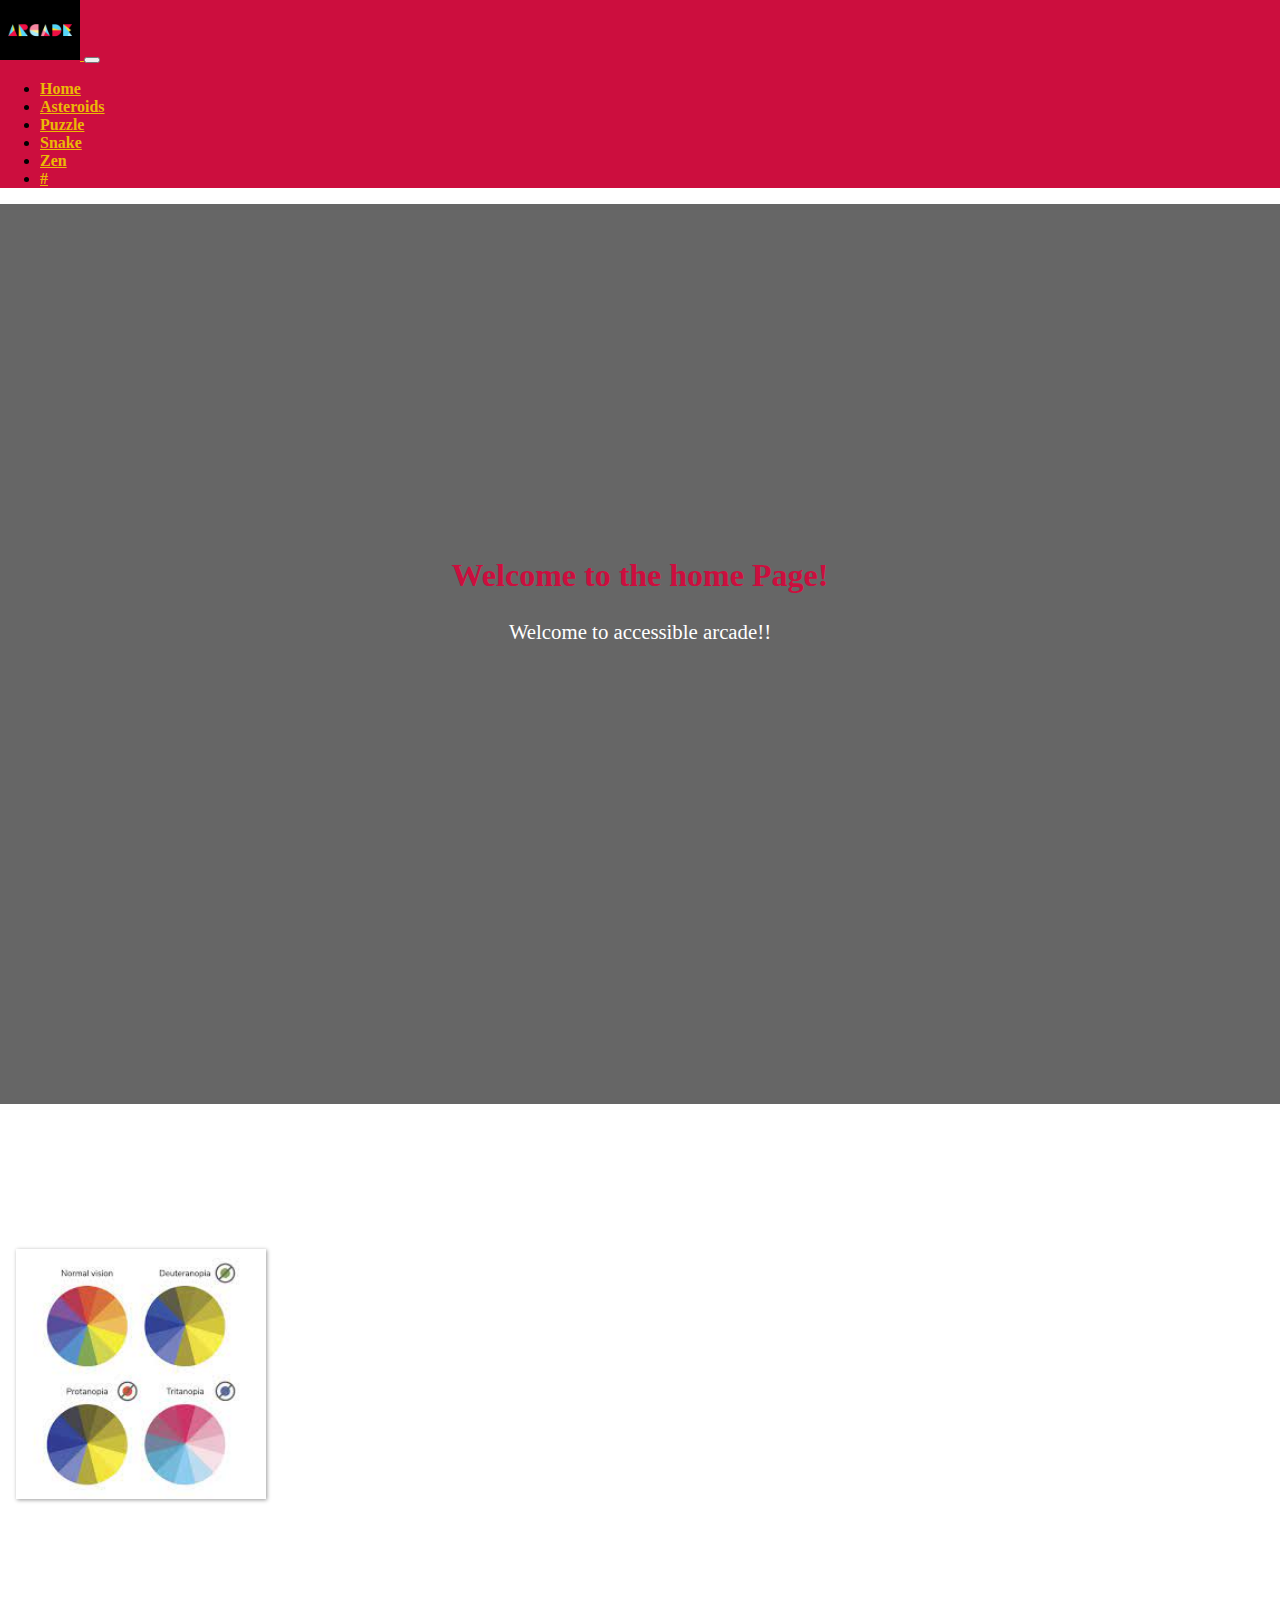
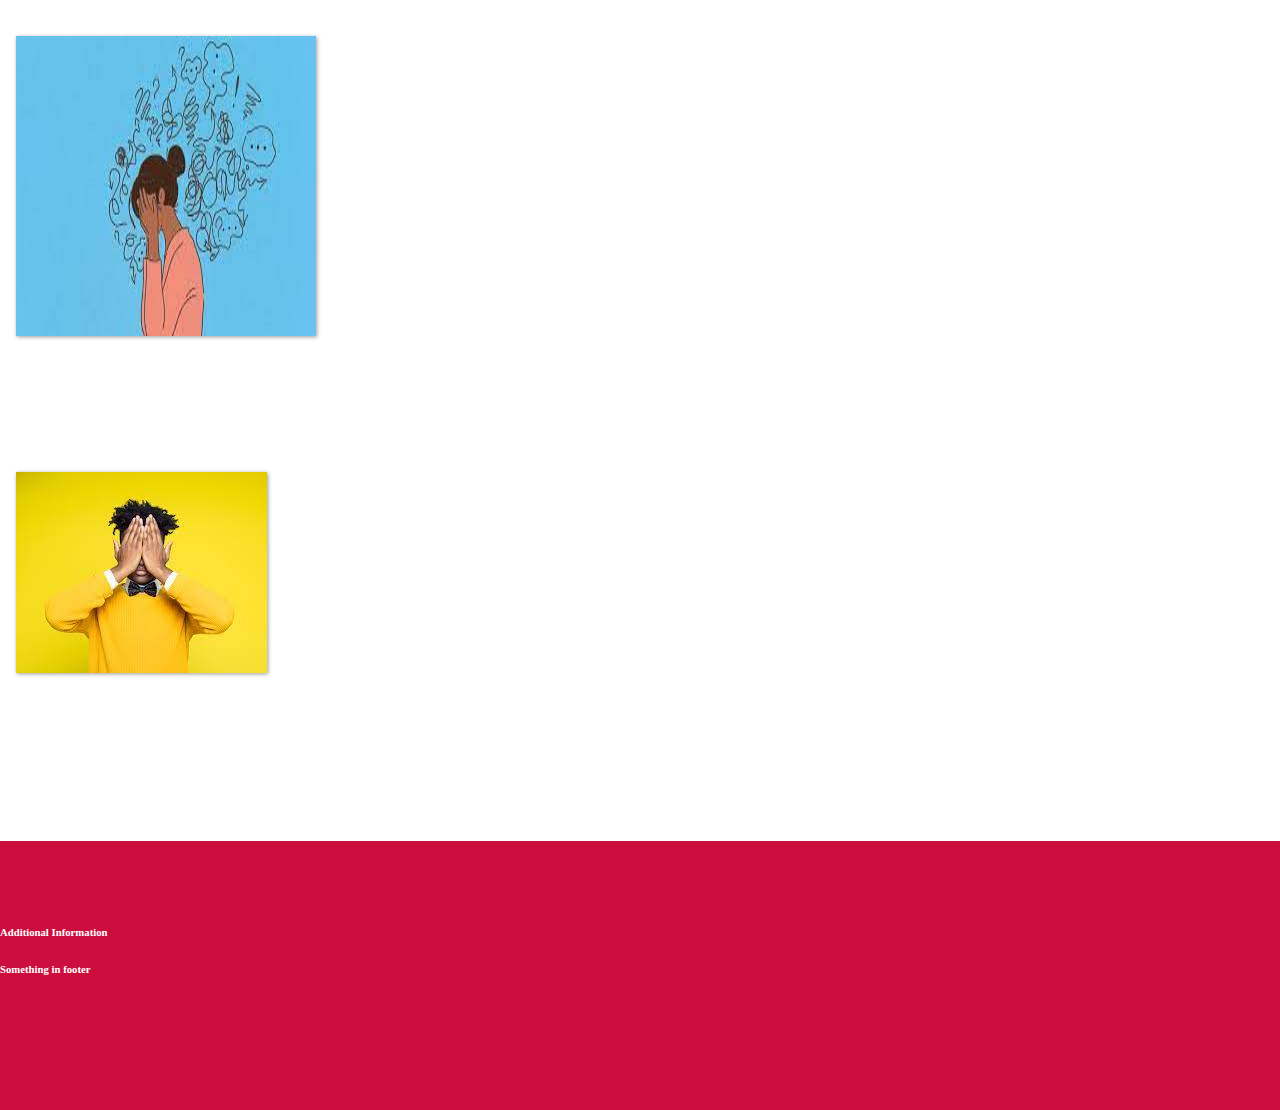
==== index.html @ 4bc2dbc2 "added a ton of docs" ====
<!DOCTYPE html>
<html lang="en">



<head>
	<!-- connecting to the css and js documents -->
	<title>Accessible Arcade</title>
	<meta charset="utf-8">
	<meta name="viewport" content="width=device-width, initial-scale=1">
	<link rel="stylesheet" href="https://cdn.jsdelivr.net/npm/bootstrap@4.5.3/dist/css/bootstrap.min.css" integrity="sha384-TX8t27EcRE3e/ihU7zmQxVncDAy5uIKz4rEkgIXeMed4M0jlfIDPvg6uqKI2xXr2"
	 crossorigin="anonymous">
	<link rel="stylesheet" type="text/css" href="main.css">
</head>

<body>
	<!-- navigation bar, needs to be the same for every page -->
	<nav class="navbar navbar-expand-md">
		<a class="navbar-brand" href="#">
			<img width="80px" height="60px" src="arcade.gif">

    </a>
    <button class="navbar-toggler navbar-dark" type="button" data-toggle="collapse" data-target="#main-navigation">
        <span class="navbar-toggler-icon"></span>
    </button>
    <div class="collapse navbar-collapse" id="main-navigation">
        <ul class="navbar-nav">
            <li class="nav-item">
                <a class="nav-link" href="index.html">Home</a>
            </li>
            <li class="nav-item">
                <a class="nav-link" href="asteroids.html">Asteroids</a>
            </li>
            <li class="nav-item">
                <a class="nav-link" href="puzzle.html">Puzzle</a>
            </li>
            <li class="nav-item">
                <a class="nav-link" href="snake.html">Snake</a>
            </li>
            <li class="nav-item">
                <a class="nav-link" href="zen.html">Zen</a>
            </li>
            <li class="nav-item">
                <a class="nav-link" href="#">#</a>
            </li>
        </ul>
    </div>
</nav>

<!-- header, welcome -->
<header class="page-header header container-fluid">
    <div class="overlay"></div>
    <div class="description">
        <h1>Welcome to the home Page!</h1>
        <p>Welcome to accessible arcade!!</p>
     <!--   <button class="btn btn-outline-secondary btn-lg">Tell Me More!</button>-->

    </div>
</header>

<!-- connecting to js and css-->
<script src="https://code.jquery.com/jquery-3.5.1.min.js"
        integrity="sha256-9/aliU8dGd2tb6OSsuzixeV4y/faTqgFtohetphbbj0=" crossorigin="anonymous"></script>
<script src="https://cdn.jsdelivr.net/npm/bootstrap@4.5.3/dist/js/bootstrap.min.js"
        integrity="sha384-w1Q4orYjBQndcko6MimVbzY0tgp4pWB4lZ7lr30WKz0vr/aWKhXdBNmNb5D92v7s"
        crossorigin="anonymous"></script>
<script src="main.js"></script>

<!-- one row/section of stuff -->
<div class="container features">
    <div class="row">
  <!--      style="background:transparent url('https://i.pinimg.com/originals/d2/b8/7e/d2b87e657436577a186a8e1806ab6764.jpg') no-repeat center center /cover">-->
        <div class="col-lg-4 col-md-4 col-sm-12">
            <h3 class="feature-title">Colorblindness</h3>
            <img src="[data-uri]" width = "250" height = "250"
                 class="img-fluid">
            <p>A reduced ability to distinguish between certain colors.There are a few different types of color deficiency that can be separated into three different categories: red-green color blindness, blue-yellow color blindness, and the much more rare complete color blindness.</p>
        </div>

        <div class="col-lg-4 col-md-4 col-sm-12">
            <h3 class="feature-title">Anxiety</h3>
            <img src="[data-uri]" width = "300" height = "300"
                 class="img-fluid">
            <p>Anxiety can be normal in stressful situations such as public speaking or taking a test. Anxiety is only an indicator of underlying disease when feelings become excessive, all-consuming, and interfere with daily living.</p>
        </div>

        <div class="col-lg-4 col-md-4 col-sm-12">
            <h3 class="feature-title">Loss of vision</h3>
            <img src="[data-uri]"
                 class="img-fluid">
            <p>Visual impairment is a term experts use to describe any kind of vision loss, whether it's someone who cannot see at all or someone who has partial vision loss. Some people are completely blind, but many others have what's called legal blindness.</p>
        </div>

        <!-- a get in touch thing --><!--
        <div class="col-lg-4 col-md-4 col-sm-12">
            <h3 class="feature-title">Get in Touch!</h3>
            <div class="form-group">
                <input type="text" class="form-control" placeholder="Name" name="">
            </div>
            <div class="form-group">
                <input type="email" class="form-control" placeholder="Email Address" name="email">
            </div>
            <div class="form-group">
                <textarea class="form-control" rows="4"></textarea>
            </div>
            <input type="submit" class="btn btn-secondary btn-block" value="Send" name="">
        </div>-->
    </div>
</div>

<!-- another row/section of stuff, dont think we need this--><!--
<div class="background">
    <div class="container team">
        <div class="row">
            <div class="card col-lg-3 col-md-3 col-sm-4 text-center">
                <img class="card-img-top rounded-circle"
                     src="https://s3-us-west-2.amazonaws.com/s.cdpn.io/29841/dog.jpg" alt="Card image">
                <div class="card-body">
                    <h4 class="card-title">Jane Doe</h4>
                    <p class="card-text">Job Description</p>
                </div>
            </div>
            <div class="card col-lg-3 col-md-3 col-sm-4 text-center">
                <img class="card-img-top rounded-circle"
                     src="https://s3-us-west-2.amazonaws.com/s.cdpn.io/29841/dog.jpg" alt="Card image">
                <div class="card-body">
                    <h4 class="card-title">Jane Doe</h4>
                    <p class="card-text">Job Description</p>
                </div>
            </div>
            <div class="card col-lg-3 col-md-3 col-sm-4 text-center">
                <img class="card-img-top rounded-circle"
                     src="https://s3-us-west-2.amazonaws.com/s.cdpn.io/29841/dog.jpg" alt="Card image">
                <div class="card-body">
                    <h4 class="card-title">Jane Doe</h4>
                    <p class="card-text">Job Description</p>
                </div>
            </div>
            <div class="card col-lg-3 col-md-3 col-sm-4 text-center">
                <img class="card-img-top rounded-circle"
                     src="https://s3-us-west-2.amazonaws.com/s.cdpn.io/29841/dog.jpg" alt="Card image">
                <div class="card-body">
                    <h4 class="card-title">Jane Doe</h4>
                    <p class="card-text">Job Description</p>
                </div>
            </div>
            <div class="card col-lg-3 col-md-3 col-sm-4 text-center">
                <img class="card-img-top rounded-circle"
                     src="https://s3-us-west-2.amazonaws.com/s.cdpn.io/29841/dog.jpg" alt="Card image">
                <div class="card-body">
                    <h4 class="card-title">Jane Doe</h4>
                    <p class="card-text">Job Description</p>
                </div>
            </div>
            <div class="card col-lg-3 col-md-3 col-sm-4 text-center">
                <img class="card-img-top rounded-circle"
                     src="https://s3-us-west-2.amazonaws.com/s.cdpn.io/29841/dog.jpg" alt="Card image">
                <div class="card-body">
                    <h4 class="card-title">Jane Doe</h4>
                    <p class="card-text">Job Description</p>
                </div>
            </div>
            <div class="card col-lg-3 col-md-3 col-sm-4 text-center">
                <img class="card-img-top rounded-circle"
                     src="https://s3-us-west-2.amazonaws.com/s.cdpn.io/29841/dog.jpg" alt="Card image">
                <div class="card-body">
                    <h4 class="card-title">Jane Doe</h4>
                    <p class="card-text">Job Description</p>
                </div>
            </div>
            <div class="card col-lg-3 col-md-3 col-sm-4 text-center">
                <img class="card-img-top rounded-circle"
                     src="https://s3-us-west-2.amazonaws.com/s.cdpn.io/29841/dog.jpg" alt="Card image">
                <div class="card-body">
                    <h4 class="card-title">Jane Doe</h4>
                    <p class="card-text">Job Description</p>
                </div>
            </div>
        </div>
    </div>
</div> -->

<!--  a youtube video player if we want it
<div>
    <iframe width="560" height="315" src="https://www.youtube.com/embed/moC24dDam4g"
            title="YouTube video player" frameborder="0"
            allow="accelerometer; autoplay; clipboard-write; encrypted-media; gyroscope; picture-in-picture"
            allowfullscreen></iframe>
</div>
-->

<!-- footer, with all of our information -->
<footer class="page-footer">
    <div class="container">
        <div class="row">
            <div class="col-lg-8 col-md-8 col-sm-12">
                <h6 class="text-uppercase font-weight-bold">Additional Information</h6>
                
            </div>
            <div class="col-lg-4 col-md-4 col-sm-12">
                <h6 class="text-uppercase font-weight-bold">Something in footer</h6>
                
            </div>
            <div>
                <div class="footer-copyright text-center"></div>

</footer>

<!-- modal, or pop-up --> <!--
<div id="demo-modal" class="modal fade">
    <div class="modal-dialog modal-lg modal-dialog-centered">
        <div class="modal-content">
            <div class="modal-header">
                <div class="modal-body text-center">
                    <h4>Subscribe to our newsletter</h4>
                    <p>Lorem ipsum dolor sit amet, consectetur adipiscing elit. Quisque interdum quam odio, quis
                        placerat ante luctus eu.</p>
                    <div class="input-group">
                        <input type="email" class="form-control" placeholder="Enter your email address" name="email">
                        <div class="input-group-append">
                            <input type="submit" class="btn" value="Subscribe">
                        </div>
                    </div>
                </div>
                <!--<img class="rounded-circle mx-auto" src="https://s3-us-west-2.amazonaws.com/s.cdpn.io/29841/dog.jpg"
                     alt="modal image">
                <button type="button" class="close" data-dismiss="modal" aria-label="close">
                    <span>x</span>
                </button>
            </div>
        </div>
    </div>
</div>
-->

</body>

</html>
---- main.css ----
body {
    padding: 0;
    margin: 0;
    background-image: url(https://i.pinimg.com/originals/d2/b8/7e/d2b87e657436577a186a8e1806ab6764.jpg);
}

.navbar {
    background: #cc0e3e;
}

.nav-link,
.navbar-brand {
    color: #ebb905;
    cursor: pointer;
    font-weight: bold;
}

.nav-link {
    margin-right: 1em !important;
}

.nav-link:hover {
    color: #000;
}

.navbar-collapse {
    justify-content: flex-end;
}

.header {
    background-image: url('https://pm1.narvii.com/6893/dd26118ec5c010f874fd57f5325fb2a19cc44f1fr1-2048-1381v2_hq.jpg');
    background-size: cover;
    background-position: center;
    position: relative;
}

.div{
background-image: url(https://i.pinimg.com/originals/d2/b8/7e/d2b87e657436577a186a8e1806ab6764.jpg);
}

.overlay {
    position: absolute;
    min-height: 100%;
    min-width: 100%;
    left: 0;
    top: 0;
    background: rgba(0, 0, 0, 0.6);
}


.description {
    left: 50%;
    position: absolute;
    top: 45%;
    transform: translate(-50%, -55%);
    text-align: center;
}

.description h1 {
    color: #cc0e3e;
}

.description p {
    color: #fff;
    font-size: 1.3rem;
    line-height: 1.5;
}

.description button {
    border:1px solid #cc0e3e;
    background:#cc0e3e;
    border-radius: 0;
    color:#fff;
}

.description button:hover {
    border:1px solid #fff;
    background:#fff;
    color:#000;
}

.features {
    margin: 4em auto;
    padding: 1em;
    position: relative;
    color: #fff
}

.feature-title {
    color: #fff;
    font-size: 1.3rem;
    font-weight: 700;
    margin-bottom: 20px;
    text-transform: uppercase;
}

.features img {
    -webkit-box-shadow: 1px 1px 4px rgba(0, 0, 0, 0.4);
    -moz-box-shadow: 1px 1px 4px rgba(0, 0, 0, 0.4);
    box-shadow: 1px 1px 4px rgba(0, 0, 0, 0.4);
    margin-bottom: 16px;
}

.features .form-control,
.features input {
    border-radius: 0;
}

.features .btn {
    background-color: #589b37;
    border: 1px solid #589b37;
    color: #fff;
    margin-top: 20px;
}

.features .btn:hover {
    background-color: #333;
    border: 1px solid #333;
}

.background {
    background: #dedec8;
    padding: 4em 0;
}

.team {
    color: #fff;
    padding: 0 180px;
}

.team .card-columns {
    -webkit-column-count: 4;
    -moz-column-count: 4;
    column-count: 4;
}

.team .card {
    background:none;
    border: none;
}

.team .card-title {
    font-size: 1.3rem;
    margin-bottom: 0;
    text-transform: uppercase;
}

.page-footer {
/**/
    background-color: #cc0e3e;
    color: #fff;
    padding: 60px 0 30px;
}

.footer-copyright {
    color: #666;
    padding: 40px 0;
}

@media (max-width: 575.98px) {

    .description {
        left: 0;
        padding: 0 15px;
        position: absolute;
        top: 10%;
        transform: none;
        text-align: center;
    }

    .description h1 {
        font-size: 2em;
    }

    .description p {
        font-size: 1.2rem;
    }

    .features {
        margin: 0;
    }

}

#demo-modal .modal-content {
    border-radius: 0;
    padding: 2rem;
}

#demo-modal .modal-header {
    border-bottom: none;
}

#demo-modal h4 {
    color: #000;
    font-size: 30px;
    margin: 0 0 25px;
    font-weight: bold;
    text-transform: capitalize;
}

#demo-modal .close {
    background: #c0c3c8;
    border-radius: 50%;
    color: #fff;
    font-size: 19px;
    font-weight: normal;
    height: 30px;
    opacity: 0.5;
    padding: 0;
    position: absolute;
    right: 26px;
    text-align: center;
    top: 26px;
    width: 30px;
}

#demo-modal .close span {
    position: relative;
    top: -3px;
}

#demo-modal .modal-body p {
    color: #fff;
}

#demo-modal .form-control,
#demo-modal .btn {
    min-height: 46px;
}
#demo-modal .btn {
    background-color: #1da098;
    border: none;
    color: #fff;
    min-width: 150px;
    transition: all 0.4s;
}

#demo-modal .btn:hover,
#demo-modal .btn:focus {
    background-color: #12968d;
}

.iframe-container{
position: relative;
width: 100%;
padding-bottom: 56.25%;
height:0;
}

.iframe-container iframe{
position:absolute;
top:0;
left:0;
width:100%;
height:100%;
}
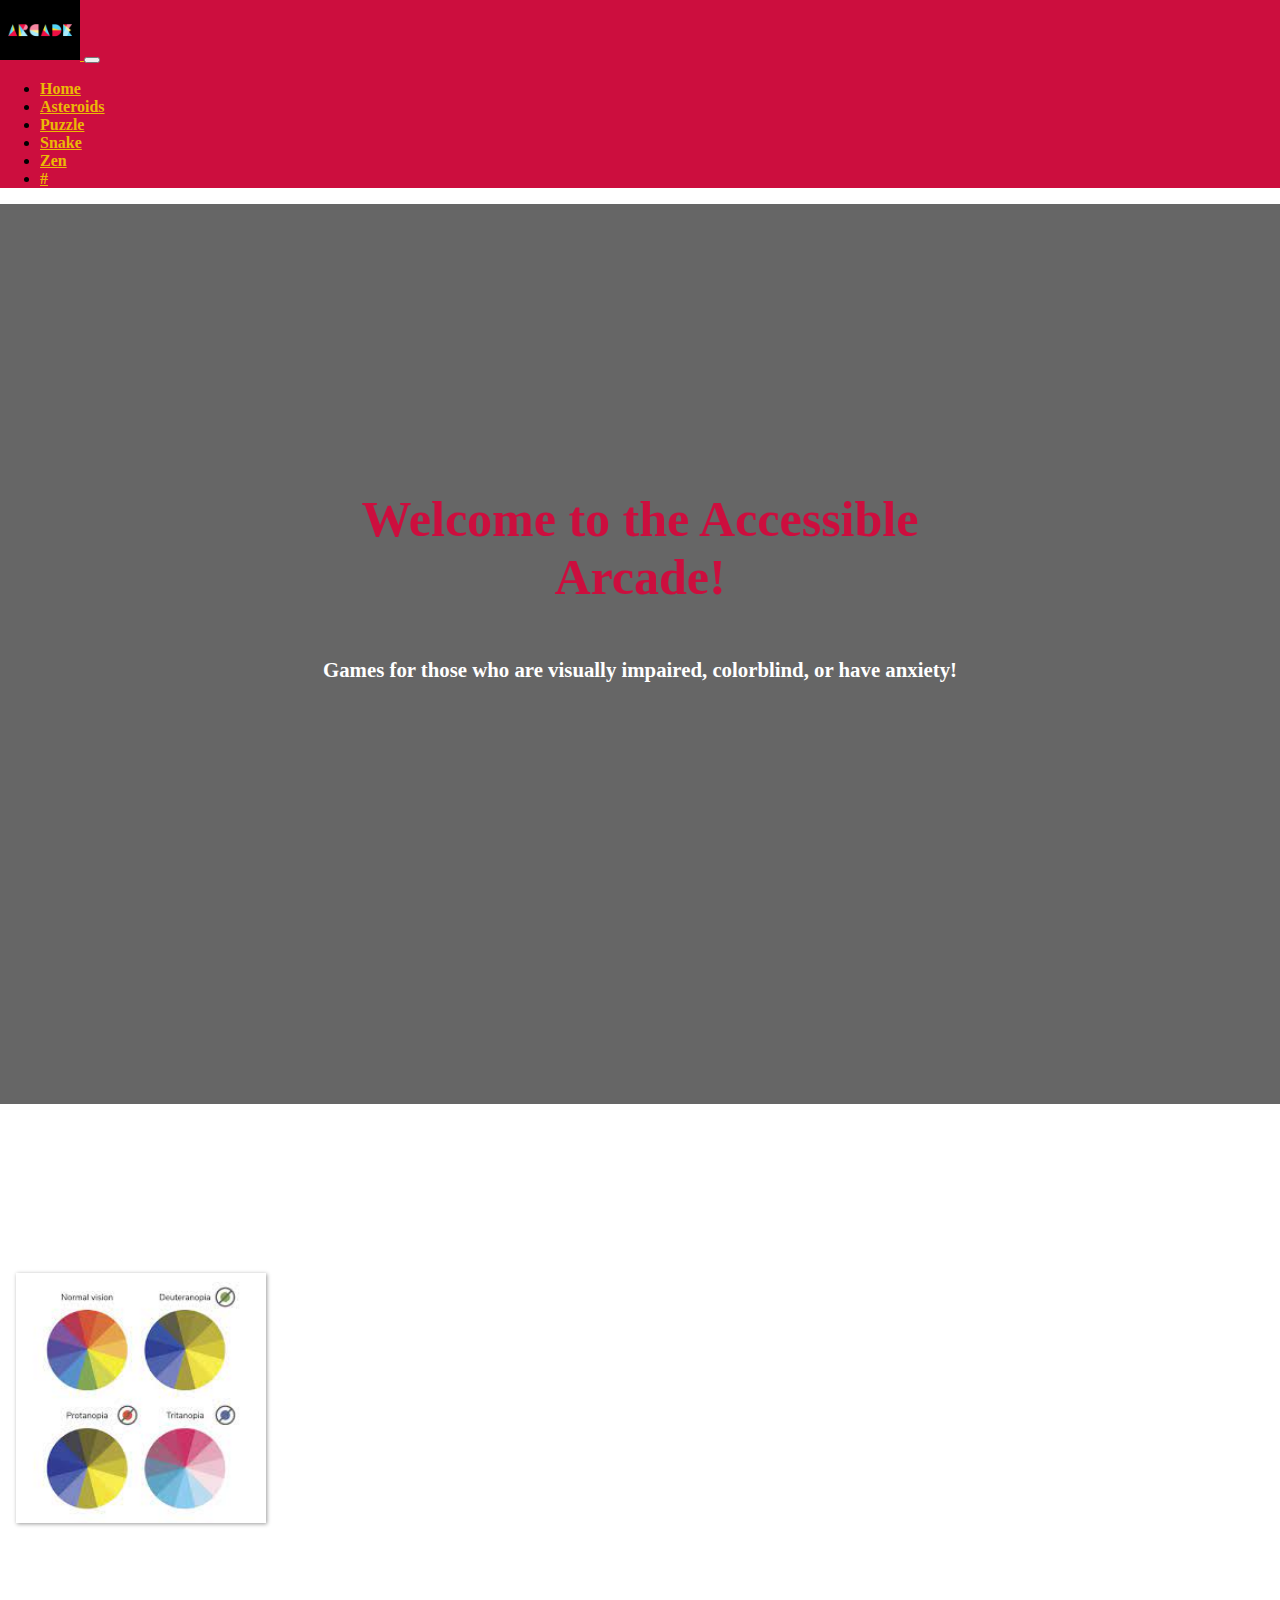
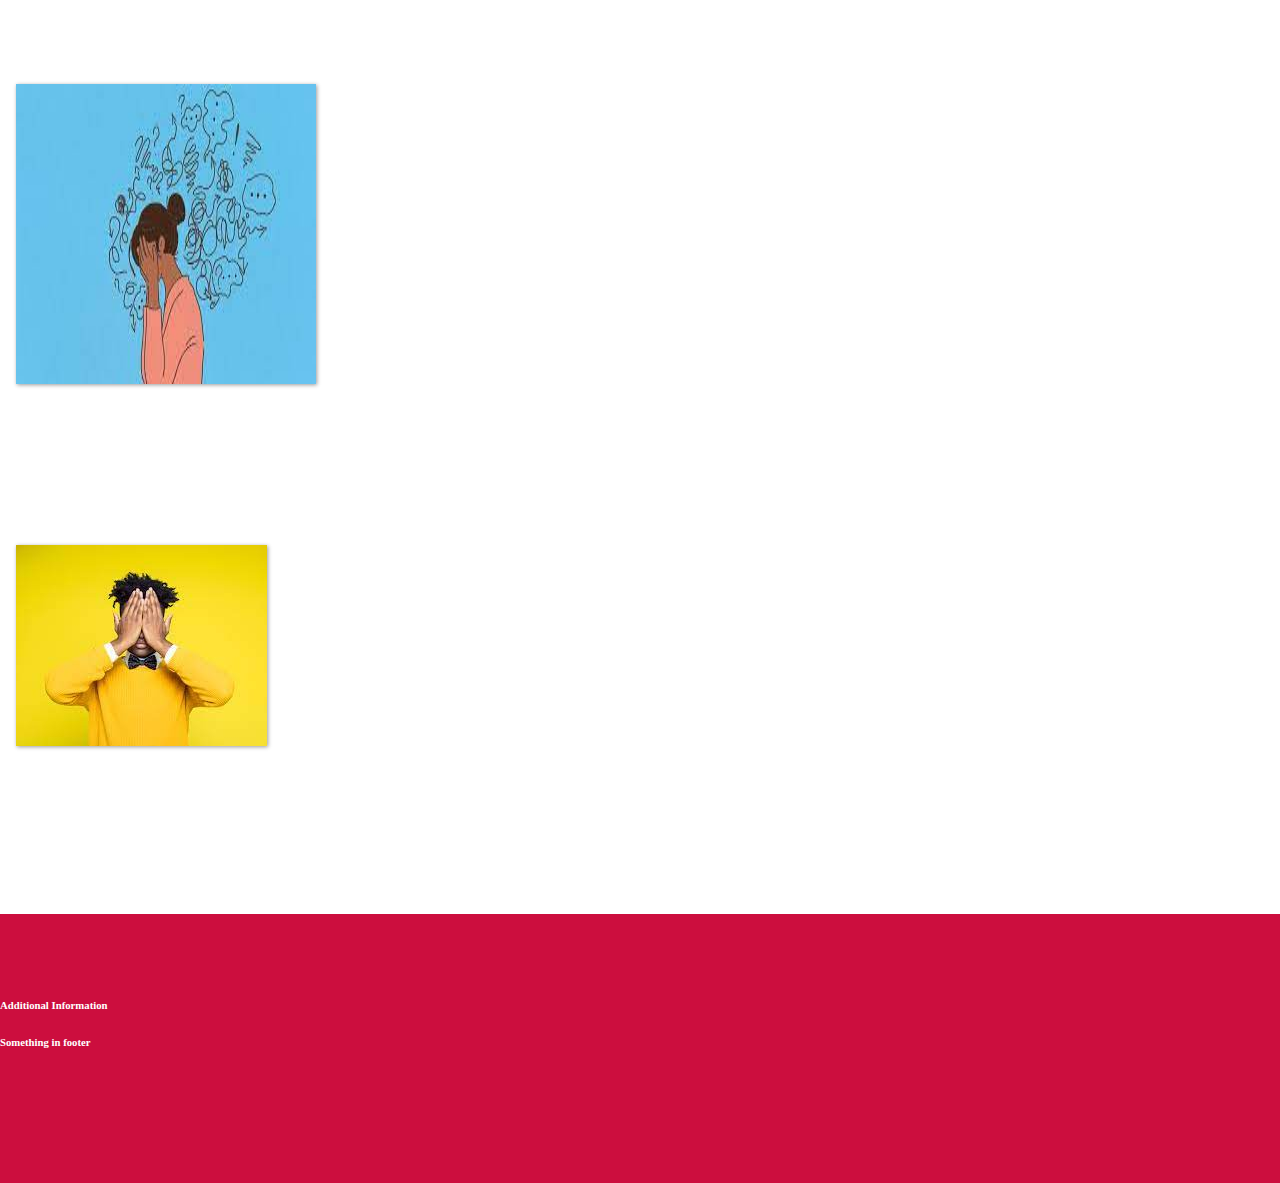
==== commit 50b16f8e: "a ton of stuff" ====
--- a/index.html
+++ b/index.html
@@ -47,12 +47,12 @@
     </div>
 </nav>
 
-<!-- header, welcome -->
+<!-- header, welcome --> 
 <header class="page-header header container-fluid">
     <div class="overlay"></div>
     <div class="description">
-        <h1>Welcome to the home Page!</h1>
-        <p>Welcome to accessible arcade!!</p>
+        <h1>Welcome to the Accessible Arcade!</h1>
+        <h6>Games for those who are visually impaired, colorblind, or have anxiety!</h5>
      <!--   <button class="btn btn-outline-secondary btn-lg">Tell Me More!</button>-->
 
     </div>
--- a/main.css
+++ b/main.css
@@ -34,9 +34,6 @@
     position: relative;
 }
 
-.div{
-background-image: url(https://i.pinimg.com/originals/d2/b8/7e/d2b87e657436577a186a8e1806ab6764.jpg);
-}
 
 .overlay {
     position: absolute;
@@ -58,15 +55,17 @@
 
 .description h1 {
     color: #cc0e3e;
-}
-
-.description p {
+    font-size: 50px;
+    font-family: "Allerta Stencil";
+}
+
+.description h6 {
     color: #fff;
     font-size: 1.3rem;
     line-height: 1.5;
 }
 
-.description button {
+/*.description button {
     border:1px solid #cc0e3e;
     background:#cc0e3e;
     border-radius: 0;
@@ -76,19 +75,23 @@
 .description button:hover {
     border:1px solid #fff;
     background:#fff;
-    color:#000;
-}
+    color:#fff;
+}
+*/
 
 .features {
     margin: 4em auto;
     padding: 1em;
     position: relative;
-    color: #fff
+    color: #fff;
+    font-family:Arial, Helvetica, sans-serif;
+    
 }
 
 .feature-title {
     color: #fff;
-    font-size: 1.3rem;
+    font-family:"Allerta Stencil";
+    font-size: 2rem;
     font-weight: 700;
     margin-bottom: 20px;
     text-transform: uppercase;
@@ -181,7 +184,7 @@
     }
 
 }
-
+/* a modal, we're not using rn
 #demo-modal .modal-content {
     border-radius: 0;
     padding: 2rem;
@@ -240,7 +243,9 @@
 #demo-modal .btn:focus {
     background-color: #12968d;
 }
-
+*/
+
+/* a video player, we're not using rn
 .iframe-container{
 position: relative;
 width: 100%;
@@ -255,3 +260,4 @@
 width:100%;
 height:100%;
 }
+*/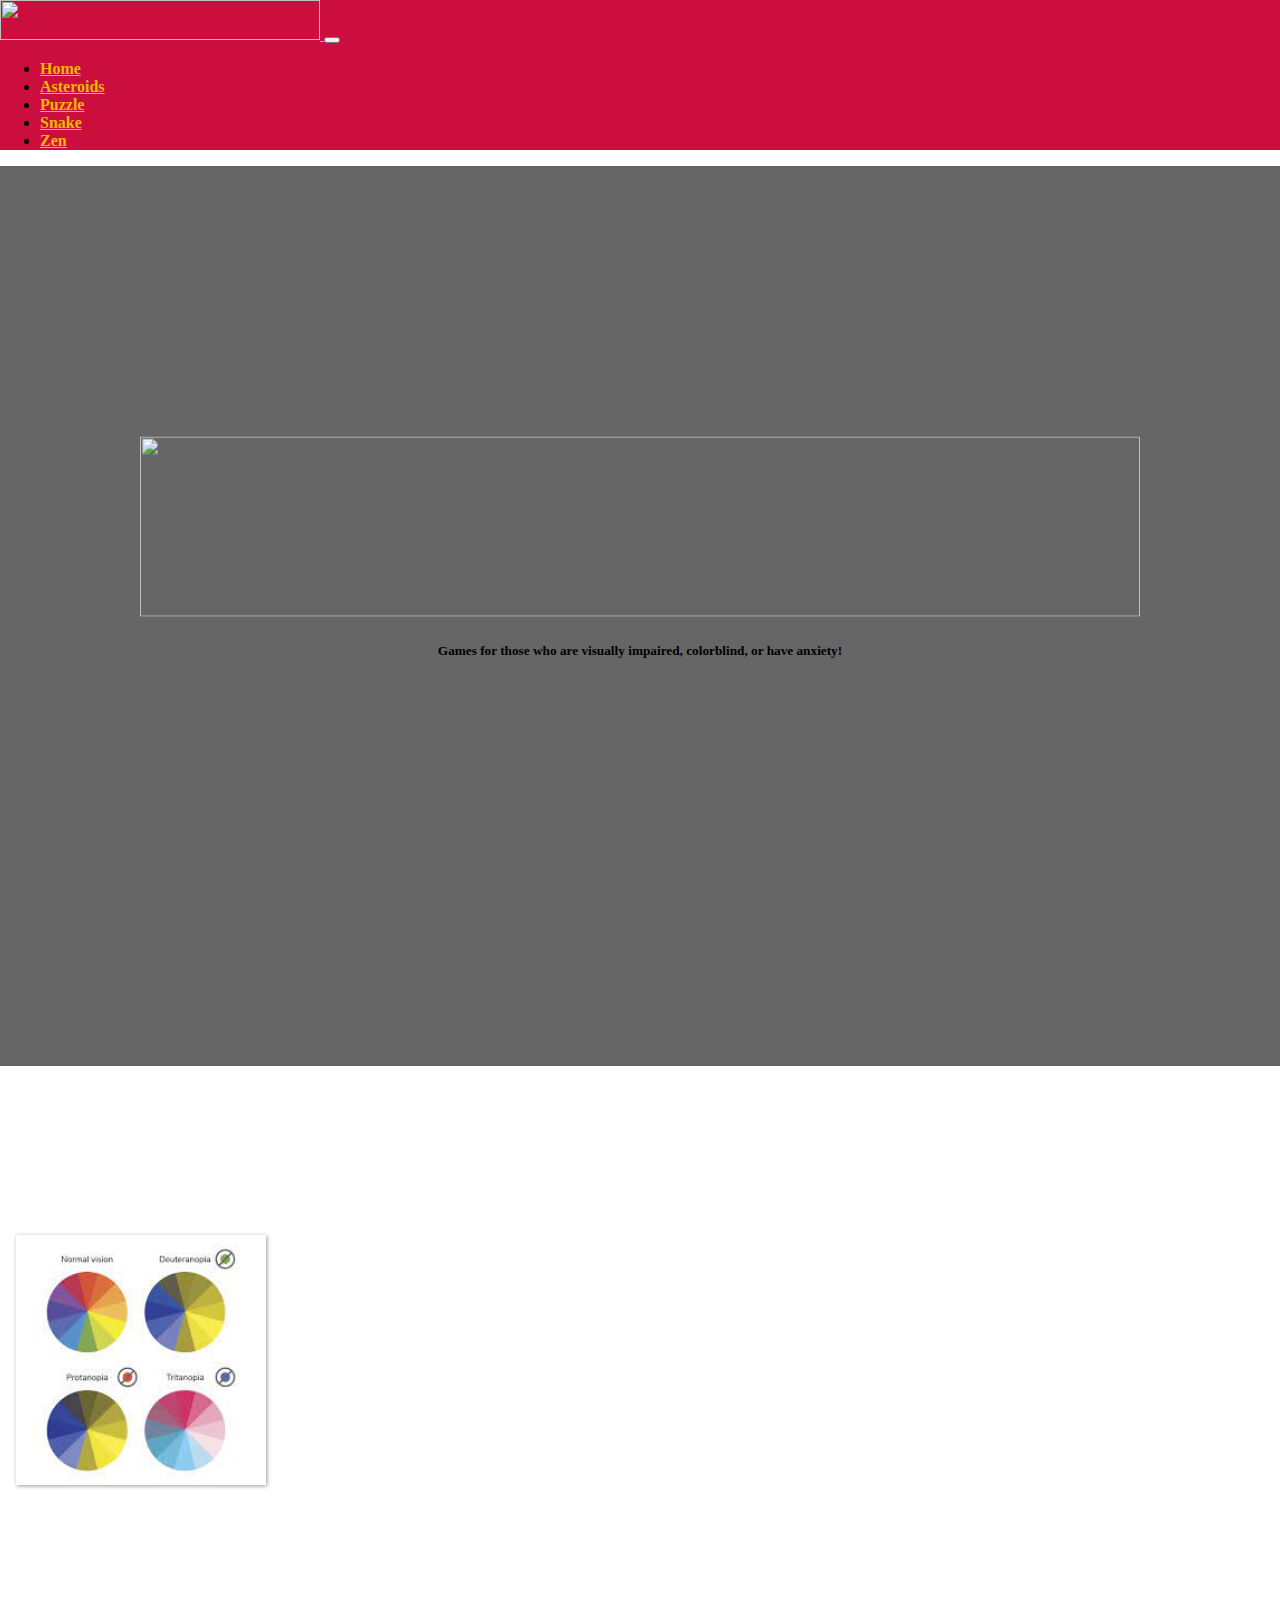
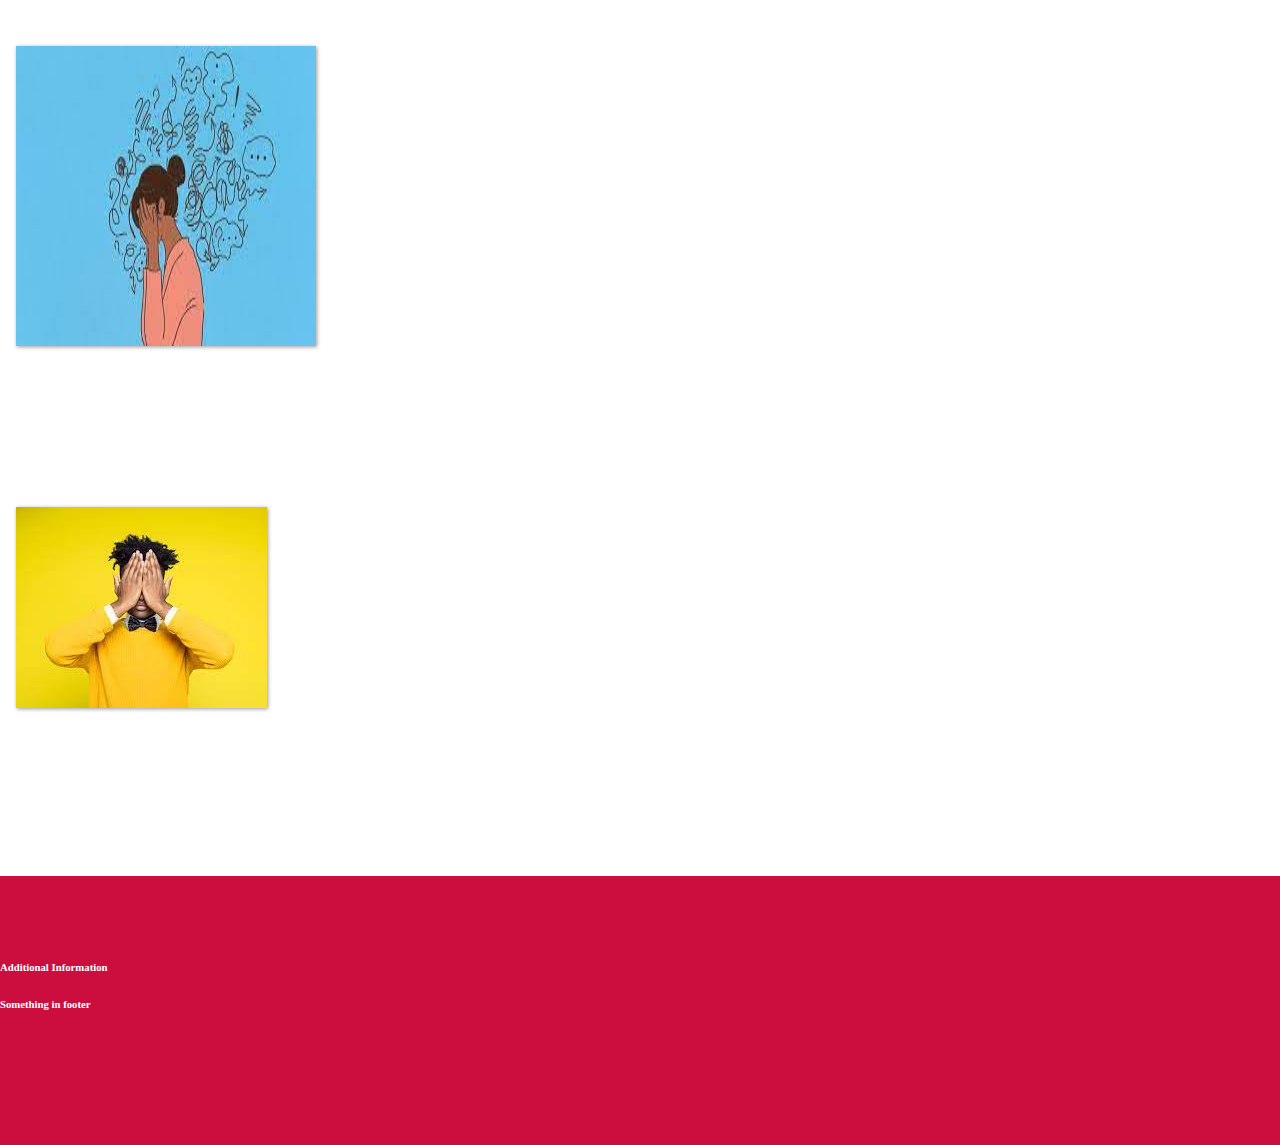
==== commit ff28d2fe: "stuff" ====
--- a/index.html
+++ b/index.html
@@ -1,7 +1,5 @@
 <!DOCTYPE html>
 <html lang="en">
-
-
 
 <head>
 	<!-- connecting to the css and js documents -->
@@ -17,7 +15,8 @@
 	<!-- navigation bar, needs to be the same for every page -->
 	<nav class="navbar navbar-expand-md">
 		<a class="navbar-brand" href="#">
-			<img width="80px" height="60px" src="arcade.gif">
+			<img width="320" height = "40"
+			src="https://cdn.discordapp.com/attachments/825412073063448599/855892737802895360/unknown-removebg-preview.png">
 
     </a>
     <button class="navbar-toggler navbar-dark" type="button" data-toggle="collapse" data-target="#main-navigation">
@@ -40,9 +39,6 @@
             <li class="nav-item">
                 <a class="nav-link" href="zen.html">Zen</a>
             </li>
-            <li class="nav-item">
-                <a class="nav-link" href="#">#</a>
-            </li>
         </ul>
     </div>
 </nav>
@@ -51,9 +47,9 @@
 <header class="page-header header container-fluid">
     <div class="overlay"></div>
     <div class="description">
-        <h1>Welcome to the Accessible Arcade!</h1>
-        <h6>Games for those who are visually impaired, colorblind, or have anxiety!</h5>
-     <!--   <button class="btn btn-outline-secondary btn-lg">Tell Me More!</button>-->
+        <!-- <h1><strong>Accessible Arcade</strong></h1> -->
+		<img src="https://cdn.discordapp.com/attachments/825412073063448599/855892737802895360/unknown-removebg-preview.png" height = "180" width = "1000" />
+        <h5><strong>Games for those who are visually impaired, colorblind, or have anxiety!</strong></h6>
 
     </div>
 </header>
@@ -74,7 +70,7 @@
             <h3 class="feature-title">Colorblindness</h3>
             <img src="[data-uri]" width = "250" height = "250"
                  class="img-fluid">
-            <p>A reduced ability to distinguish between certain colors.There are a few different types of color deficiency that can be separated into three different categories: red-green color blindness, blue-yellow color blindness, and the much more rare complete color blindness.</p>
+            <p><strong>A reduced ability to distinguish between certain colors.There are a few different types of color deficiency that can be separated into three different categories: red-green color blindness, blue-yellow color blindness, and the much more rare complete color blindness.</strong></p>
         </div>
 
         <div class="col-lg-4 col-md-4 col-sm-12">
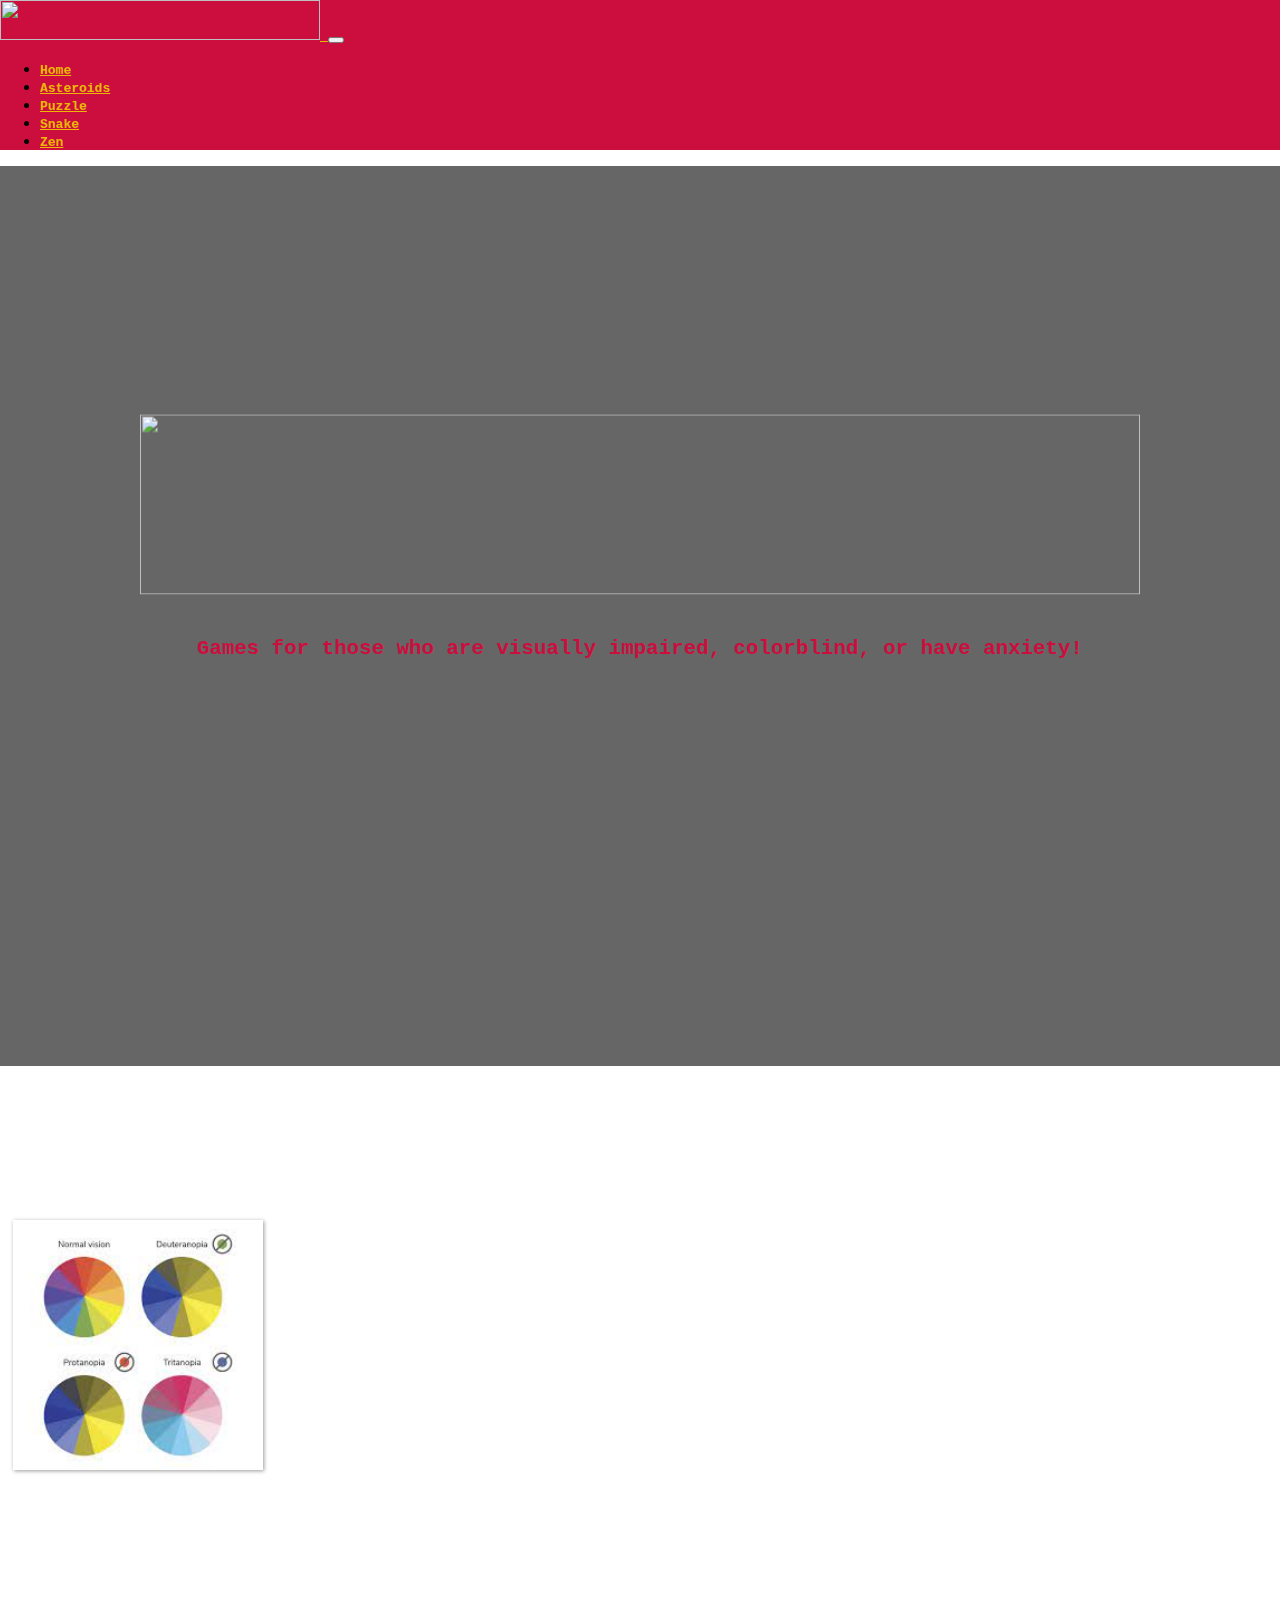
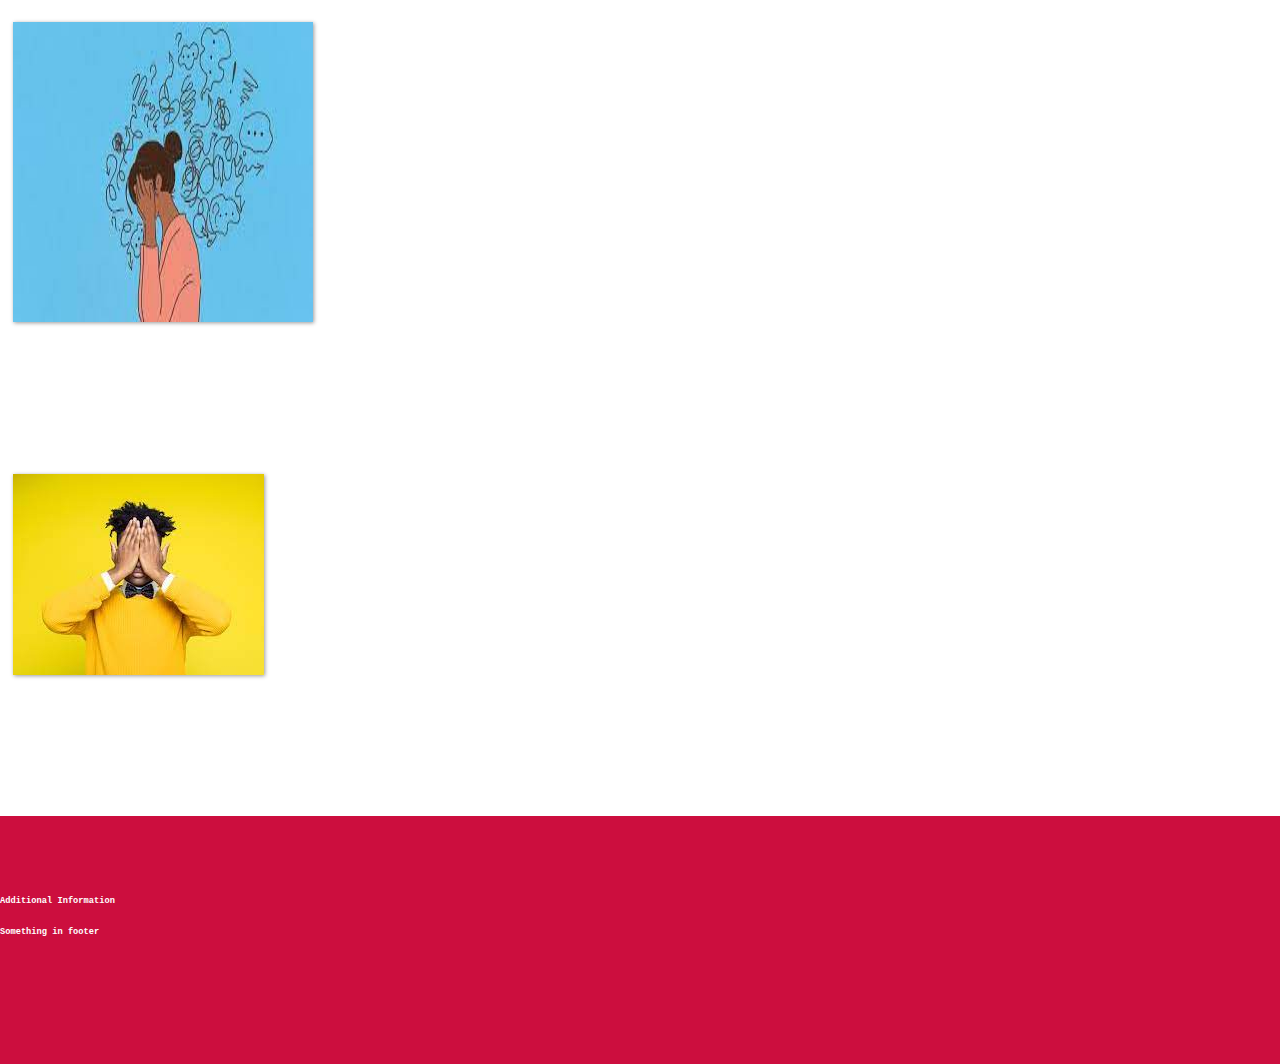
==== commit 4956a1e7: "asfdad" ====
--- a/index.html
+++ b/index.html
@@ -2,21 +2,22 @@
 <html lang="en">
 
 <head>
-	<!-- connecting to the css and js documents -->
-	<title>Accessible Arcade</title>
-	<meta charset="utf-8">
-	<meta name="viewport" content="width=device-width, initial-scale=1">
-	<link rel="stylesheet" href="https://cdn.jsdelivr.net/npm/bootstrap@4.5.3/dist/css/bootstrap.min.css" integrity="sha384-TX8t27EcRE3e/ihU7zmQxVncDAy5uIKz4rEkgIXeMed4M0jlfIDPvg6uqKI2xXr2"
-	 crossorigin="anonymous">
-	<link rel="stylesheet" type="text/css" href="main.css">
+    <!-- connecting to the css and js documents -->
+    <title>Accessible Arcade</title>
+    <meta charset="utf-8">
+    <meta name="viewport" content="width=device-width, initial-scale=1">
+    <link rel="stylesheet" href="https://cdn.jsdelivr.net/npm/bootstrap@4.5.3/dist/css/bootstrap.min.css"
+          integrity="sha384-TX8t27EcRE3e/ihU7zmQxVncDAy5uIKz4rEkgIXeMed4M0jlfIDPvg6uqKI2xXr2"
+          crossorigin="anonymous">
+    <link rel="stylesheet" type="text/css" href="main.css">
 </head>
 
 <body>
-	<!-- navigation bar, needs to be the same for every page -->
-	<nav class="navbar navbar-expand-md">
-		<a class="navbar-brand" href="#">
-			<img width="320" height = "40"
-			src="https://cdn.discordapp.com/attachments/825412073063448599/855892737802895360/unknown-removebg-preview.png">
+<!-- navigation bar, needs to be the same for every page -->
+<nav class="navbar navbar-expand-md">
+    <a class="navbar-brand" href="#">
+        <img width="320" height="40"
+             src="https://cdn.discordapp.com/attachments/825412073063448599/855892737802895360/unknown-removebg-preview.png">
 
     </a>
     <button class="navbar-toggler navbar-dark" type="button" data-toggle="collapse" data-target="#main-navigation">
@@ -43,12 +44,13 @@
     </div>
 </nav>
 
-<!-- header, welcome --> 
+<!-- header, welcome -->
 <header class="page-header header container-fluid">
     <div class="overlay"></div>
     <div class="description">
         <!-- <h1><strong>Accessible Arcade</strong></h1> -->
-		<img src="https://cdn.discordapp.com/attachments/825412073063448599/855892737802895360/unknown-removebg-preview.png" height = "180" width = "1000" />
+        <img src="https://cdn.discordapp.com/attachments/825412073063448599/855892737802895360/unknown-removebg-preview.png"
+             height="180" width="1000"/>
         <h5><strong>Games for those who are visually impaired, colorblind, or have anxiety!</strong></h6>
 
     </div>
@@ -65,125 +67,36 @@
 <!-- one row/section of stuff -->
 <div class="container features">
     <div class="row">
-  <!--      style="background:transparent url('https://i.pinimg.com/originals/d2/b8/7e/d2b87e657436577a186a8e1806ab6764.jpg') no-repeat center center /cover">-->
         <div class="col-lg-4 col-md-4 col-sm-12">
             <h3 class="feature-title">Colorblindness</h3>
-            <img src="[data-uri]" width = "250" height = "250"
+            <img src="[data-uri]"
+                 width="250" height="250"
                  class="img-fluid">
-            <p><strong>A reduced ability to distinguish between certain colors.There are a few different types of color deficiency that can be separated into three different categories: red-green color blindness, blue-yellow color blindness, and the much more rare complete color blindness.</strong></p>
+            <p>A reduced ability to distinguish between certain colors.There are a few different types of color
+                deficiency that can be separated into three different categories: red-green color blindness, blue-yellow
+                color blindness, and the much more rare complete color blindness.</p>
         </div>
 
         <div class="col-lg-4 col-md-4 col-sm-12">
             <h3 class="feature-title">Anxiety</h3>
-            <img src="[data-uri]" width = "300" height = "300"
+            <img src="[data-uri]"
+                 width="300" height="300"
                  class="img-fluid">
-            <p>Anxiety can be normal in stressful situations such as public speaking or taking a test. Anxiety is only an indicator of underlying disease when feelings become excessive, all-consuming, and interfere with daily living.</p>
+            <p>Anxiety can be normal in stressful situations such as public speaking or taking a test. Anxiety is only
+                an indicator of underlying disease when feelings become excessive, all-consuming, and interfere with
+                daily living.</p>
         </div>
 
         <div class="col-lg-4 col-md-4 col-sm-12">
             <h3 class="feature-title">Loss of vision</h3>
             <img src="[data-uri]"
                  class="img-fluid">
-            <p>Visual impairment is a term experts use to describe any kind of vision loss, whether it's someone who cannot see at all or someone who has partial vision loss. Some people are completely blind, but many others have what's called legal blindness.</p>
+            <p>Visual impairment is a term experts use to describe any kind of vision loss, whether it's someone who
+                cannot see at all or someone who has partial vision loss. Some people are completely blind, but many
+                others have what's called legal blindness.</p>
         </div>
-
-        <!-- a get in touch thing --><!--
-        <div class="col-lg-4 col-md-4 col-sm-12">
-            <h3 class="feature-title">Get in Touch!</h3>
-            <div class="form-group">
-                <input type="text" class="form-control" placeholder="Name" name="">
-            </div>
-            <div class="form-group">
-                <input type="email" class="form-control" placeholder="Email Address" name="email">
-            </div>
-            <div class="form-group">
-                <textarea class="form-control" rows="4"></textarea>
-            </div>
-            <input type="submit" class="btn btn-secondary btn-block" value="Send" name="">
-        </div>-->
     </div>
 </div>
-
-<!-- another row/section of stuff, dont think we need this--><!--
-<div class="background">
-    <div class="container team">
-        <div class="row">
-            <div class="card col-lg-3 col-md-3 col-sm-4 text-center">
-                <img class="card-img-top rounded-circle"
-                     src="https://s3-us-west-2.amazonaws.com/s.cdpn.io/29841/dog.jpg" alt="Card image">
-                <div class="card-body">
-                    <h4 class="card-title">Jane Doe</h4>
-                    <p class="card-text">Job Description</p>
-                </div>
-            </div>
-            <div class="card col-lg-3 col-md-3 col-sm-4 text-center">
-                <img class="card-img-top rounded-circle"
-                     src="https://s3-us-west-2.amazonaws.com/s.cdpn.io/29841/dog.jpg" alt="Card image">
-                <div class="card-body">
-                    <h4 class="card-title">Jane Doe</h4>
-                    <p class="card-text">Job Description</p>
-                </div>
-            </div>
-            <div class="card col-lg-3 col-md-3 col-sm-4 text-center">
-                <img class="card-img-top rounded-circle"
-                     src="https://s3-us-west-2.amazonaws.com/s.cdpn.io/29841/dog.jpg" alt="Card image">
-                <div class="card-body">
-                    <h4 class="card-title">Jane Doe</h4>
-                    <p class="card-text">Job Description</p>
-                </div>
-            </div>
-            <div class="card col-lg-3 col-md-3 col-sm-4 text-center">
-                <img class="card-img-top rounded-circle"
-                     src="https://s3-us-west-2.amazonaws.com/s.cdpn.io/29841/dog.jpg" alt="Card image">
-                <div class="card-body">
-                    <h4 class="card-title">Jane Doe</h4>
-                    <p class="card-text">Job Description</p>
-                </div>
-            </div>
-            <div class="card col-lg-3 col-md-3 col-sm-4 text-center">
-                <img class="card-img-top rounded-circle"
-                     src="https://s3-us-west-2.amazonaws.com/s.cdpn.io/29841/dog.jpg" alt="Card image">
-                <div class="card-body">
-                    <h4 class="card-title">Jane Doe</h4>
-                    <p class="card-text">Job Description</p>
-                </div>
-            </div>
-            <div class="card col-lg-3 col-md-3 col-sm-4 text-center">
-                <img class="card-img-top rounded-circle"
-                     src="https://s3-us-west-2.amazonaws.com/s.cdpn.io/29841/dog.jpg" alt="Card image">
-                <div class="card-body">
-                    <h4 class="card-title">Jane Doe</h4>
-                    <p class="card-text">Job Description</p>
-                </div>
-            </div>
-            <div class="card col-lg-3 col-md-3 col-sm-4 text-center">
-                <img class="card-img-top rounded-circle"
-                     src="https://s3-us-west-2.amazonaws.com/s.cdpn.io/29841/dog.jpg" alt="Card image">
-                <div class="card-body">
-                    <h4 class="card-title">Jane Doe</h4>
-                    <p class="card-text">Job Description</p>
-                </div>
-            </div>
-            <div class="card col-lg-3 col-md-3 col-sm-4 text-center">
-                <img class="card-img-top rounded-circle"
-                     src="https://s3-us-west-2.amazonaws.com/s.cdpn.io/29841/dog.jpg" alt="Card image">
-                <div class="card-body">
-                    <h4 class="card-title">Jane Doe</h4>
-                    <p class="card-text">Job Description</p>
-                </div>
-            </div>
-        </div>
-    </div>
-</div> -->
-
-<!--  a youtube video player if we want it
-<div>
-    <iframe width="560" height="315" src="https://www.youtube.com/embed/moC24dDam4g"
-            title="YouTube video player" frameborder="0"
-            allow="accelerometer; autoplay; clipboard-write; encrypted-media; gyroscope; picture-in-picture"
-            allowfullscreen></iframe>
-</div>
--->
 
 <!-- footer, with all of our information -->
 <footer class="page-footer">
@@ -191,44 +104,17 @@
         <div class="row">
             <div class="col-lg-8 col-md-8 col-sm-12">
                 <h6 class="text-uppercase font-weight-bold">Additional Information</h6>
-                
+
             </div>
             <div class="col-lg-4 col-md-4 col-sm-12">
                 <h6 class="text-uppercase font-weight-bold">Something in footer</h6>
-                
+
             </div>
             <div>
                 <div class="footer-copyright text-center"></div>
 
 </footer>
 
-<!-- modal, or pop-up --> <!--
-<div id="demo-modal" class="modal fade">
-    <div class="modal-dialog modal-lg modal-dialog-centered">
-        <div class="modal-content">
-            <div class="modal-header">
-                <div class="modal-body text-center">
-                    <h4>Subscribe to our newsletter</h4>
-                    <p>Lorem ipsum dolor sit amet, consectetur adipiscing elit. Quisque interdum quam odio, quis
-                        placerat ante luctus eu.</p>
-                    <div class="input-group">
-                        <input type="email" class="form-control" placeholder="Enter your email address" name="email">
-                        <div class="input-group-append">
-                            <input type="submit" class="btn" value="Subscribe">
-                        </div>
-                    </div>
-                </div>
-                <!--<img class="rounded-circle mx-auto" src="https://s3-us-west-2.amazonaws.com/s.cdpn.io/29841/dog.jpg"
-                     alt="modal image">
-                <button type="button" class="close" data-dismiss="modal" aria-label="close">
-                    <span>x</span>
-                </button>
-            </div>
-        </div>
-    </div>
-</div>
--->
-
 </body>
 
-</html>+</html>
--- a/main.css
+++ b/main.css
@@ -13,6 +13,7 @@
     color: #ebb905;
     cursor: pointer;
     font-weight: bold;
+    font-family: monospace;
 }
 
 .nav-link {
@@ -55,12 +56,13 @@
 
 .description h1 {
     color: #cc0e3e;
-    font-size: 50px;
+    font-size: 80px;
     font-family: "Allerta Stencil";
 }
 
-.description h6 {
-    color: #fff;
+.description h5 {
+    color: #cc0e3e;
+    font-family: monospace;
     font-size: 1.3rem;
     line-height: 1.5;
 }
@@ -84,7 +86,7 @@
     padding: 1em;
     position: relative;
     color: #fff;
-    font-family:Arial, Helvetica, sans-serif;
+    font-family:monospace;
     
 }
 
@@ -152,6 +154,7 @@
 /**/
     background-color: #cc0e3e;
     color: #fff;
+    font-family: monospace;
     padding: 60px 0 30px;
 }
 
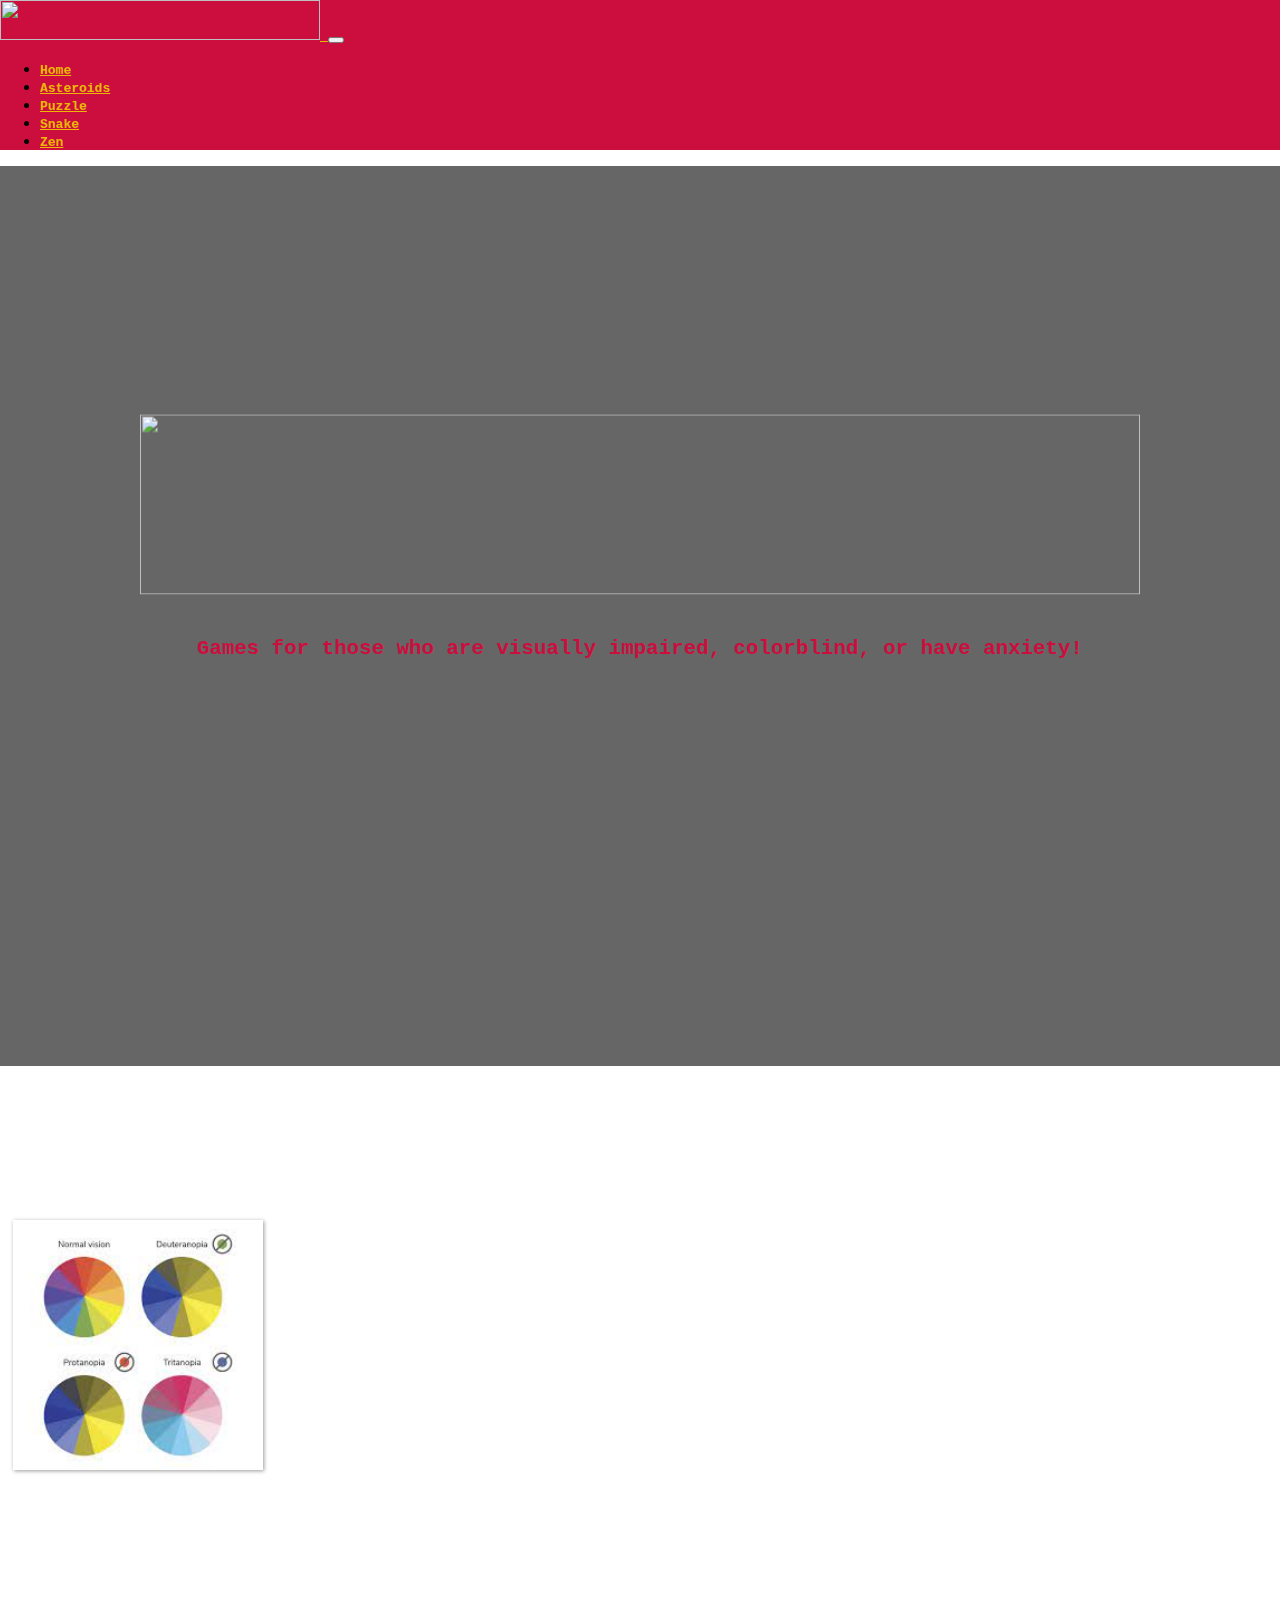
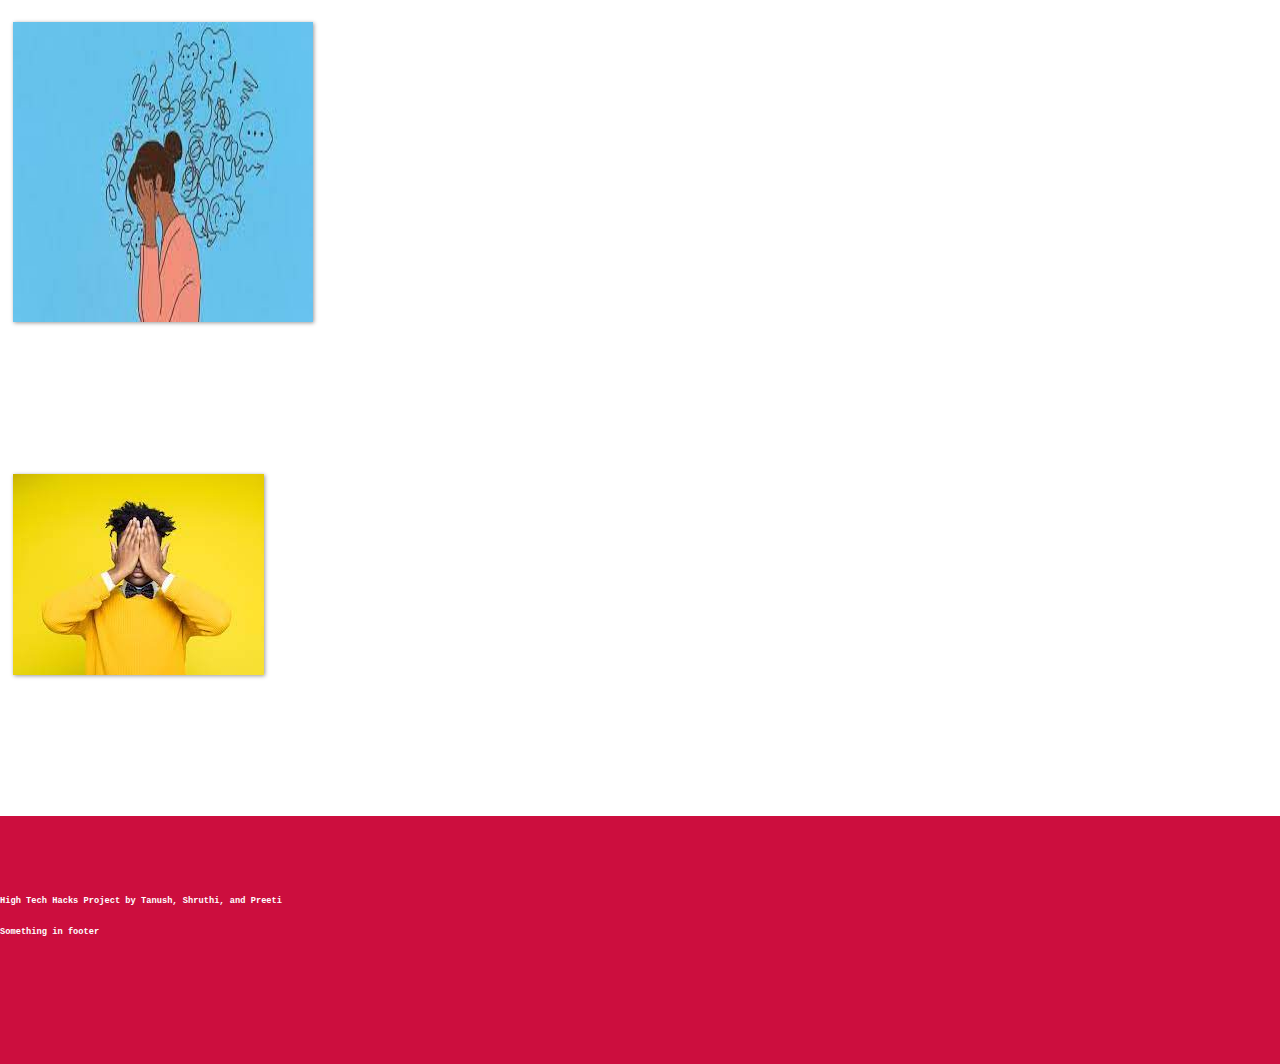
==== commit 15c7b41c: "puzzles is done!" ====
--- a/index.html
+++ b/index.html
@@ -103,7 +103,7 @@
     <div class="container">
         <div class="row">
             <div class="col-lg-8 col-md-8 col-sm-12">
-                <h6 class="text-uppercase font-weight-bold">Additional Information</h6>
+                <h6 class="text-uppercase font-weight-bold">High Tech Hacks Project by Tanush, Shruthi, and Preeti</h6>
 
             </div>
             <div class="col-lg-4 col-md-4 col-sm-12">
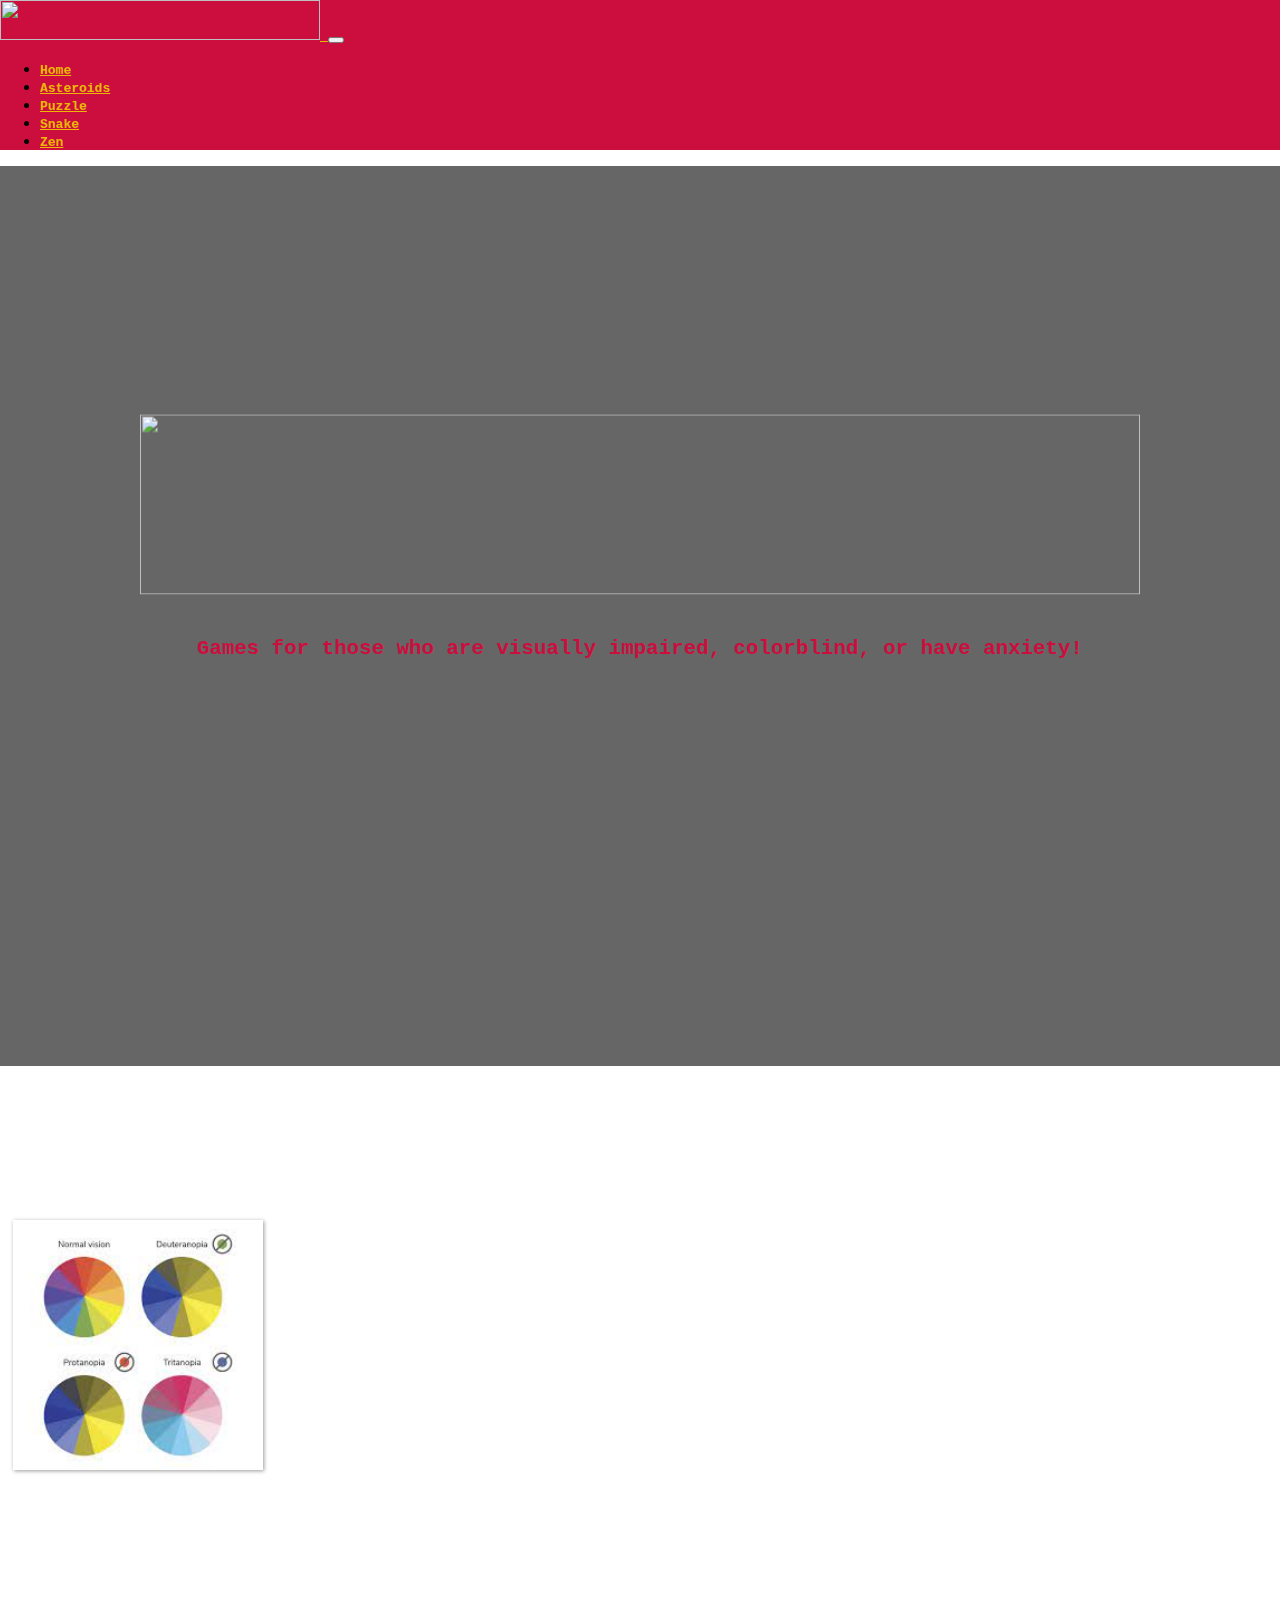
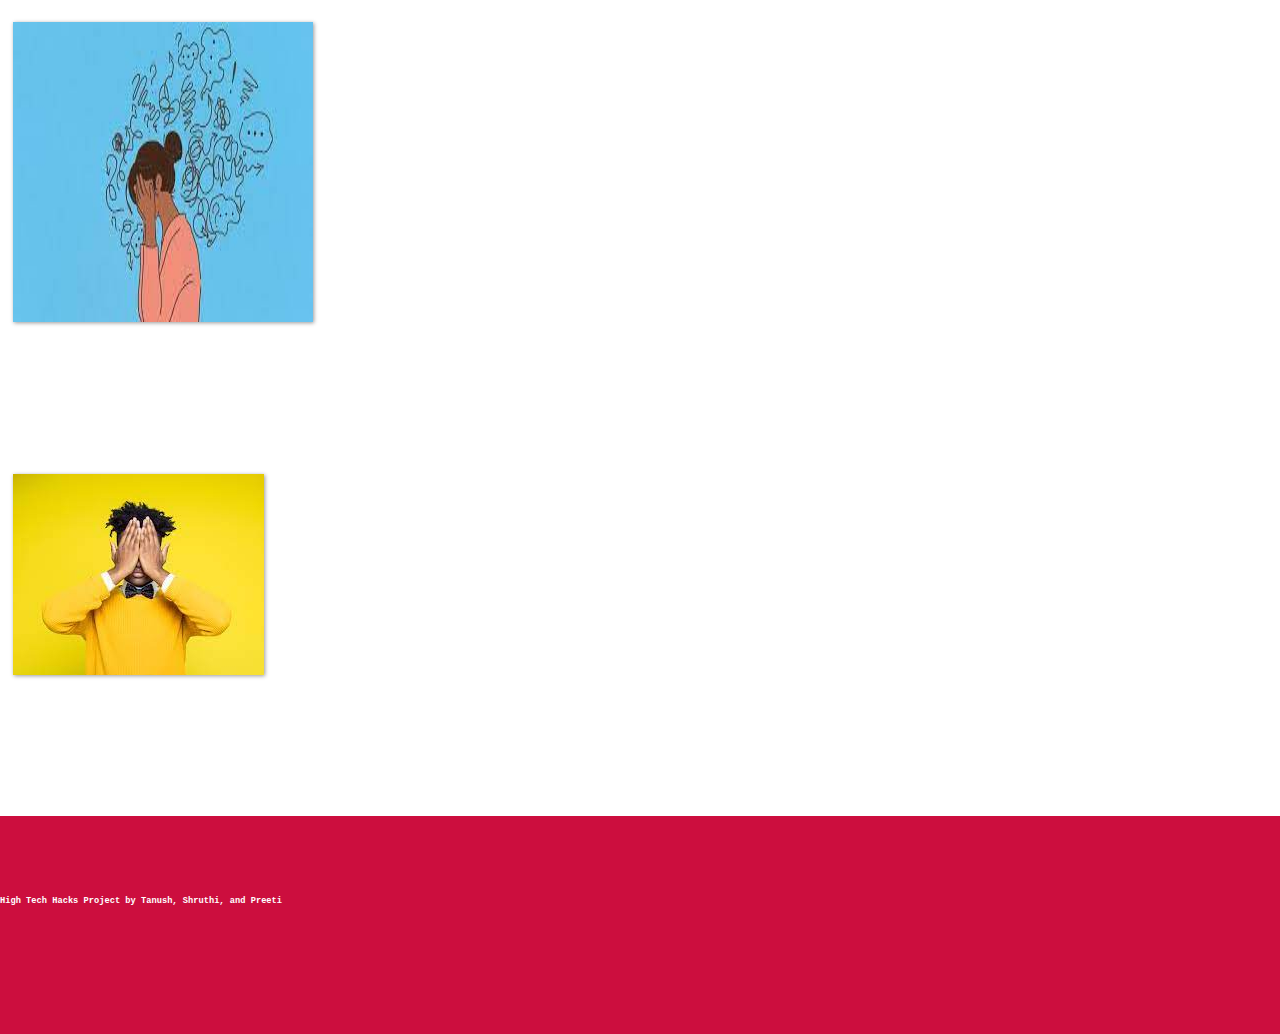
==== commit f89f24d3: "most functionality done" ====
--- a/index.html
+++ b/index.html
@@ -107,8 +107,7 @@
 
             </div>
             <div class="col-lg-4 col-md-4 col-sm-12">
-                <h6 class="text-uppercase font-weight-bold">Something in footer</h6>
-
+              
             </div>
             <div>
                 <div class="footer-copyright text-center"></div>
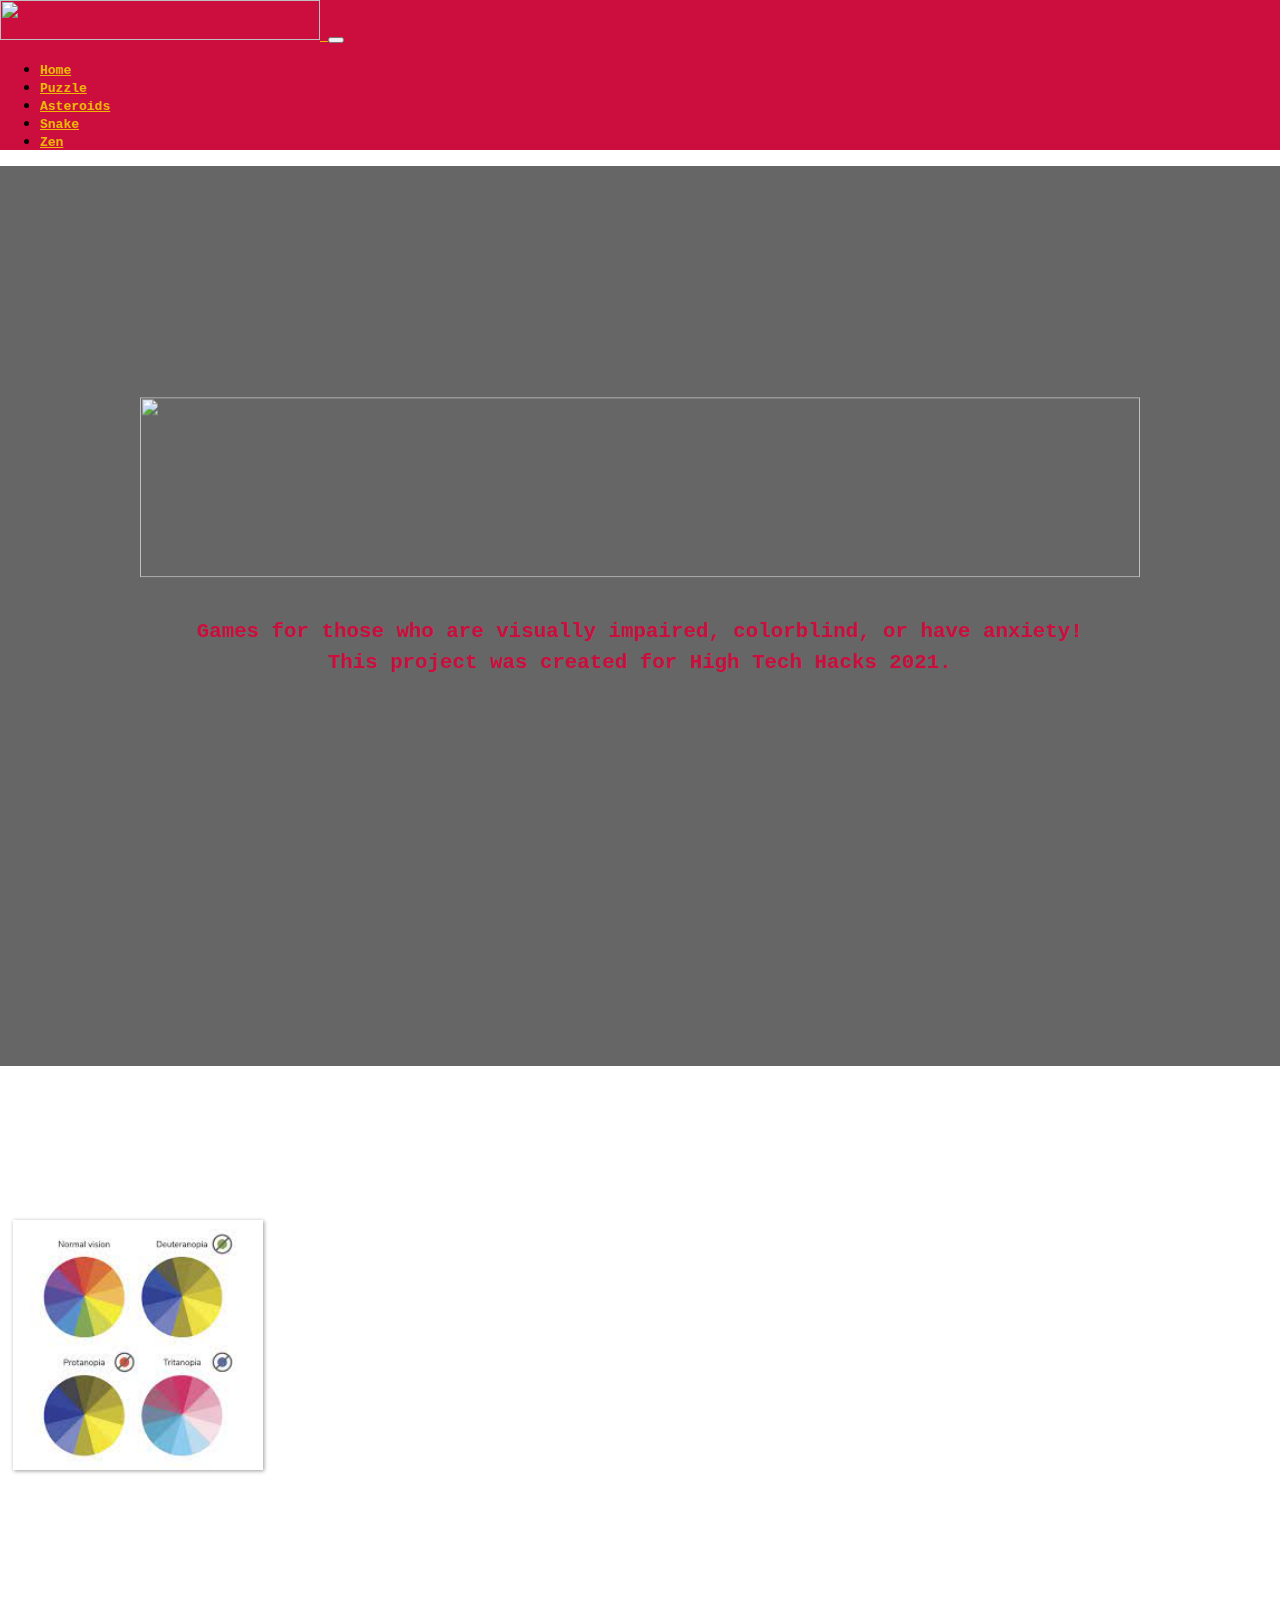
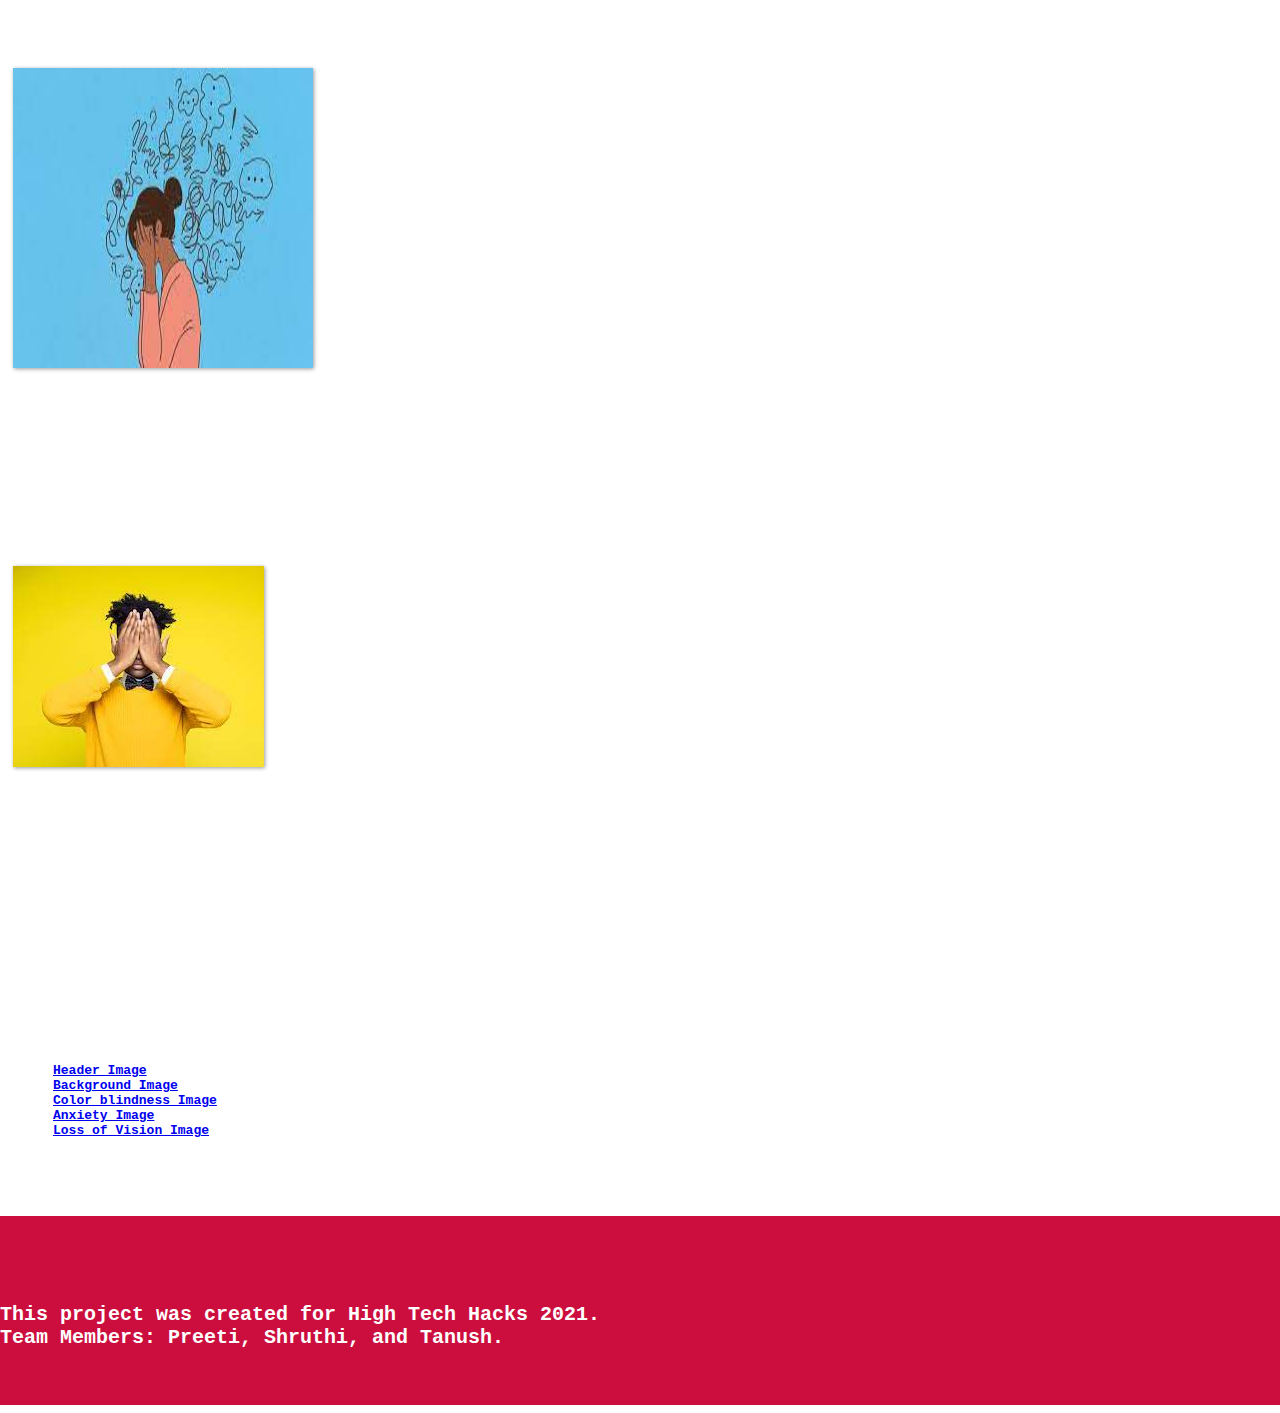
==== commit cb5db169: "submitting on devpost!!" ====
--- a/index.html
+++ b/index.html
@@ -2,21 +2,21 @@
 <html lang="en">
 
 <head>
-    <!-- connecting to the css and js documents -->
-    <title>Accessible Arcade</title>
-    <meta charset="utf-8">
-    <meta name="viewport" content="width=device-width, initial-scale=1">
-    <link rel="stylesheet" href="https://cdn.jsdelivr.net/npm/bootstrap@4.5.3/dist/css/bootstrap.min.css"
-          integrity="sha384-TX8t27EcRE3e/ihU7zmQxVncDAy5uIKz4rEkgIXeMed4M0jlfIDPvg6uqKI2xXr2"
-          crossorigin="anonymous">
-    <link rel="stylesheet" type="text/css" href="main.css">
+	<!-- connecting to the css and js documents -->
+	<title>Accessible Arcade</title>
+	<meta charset="utf-8">
+	<meta name="viewport" content="width=device-width, initial-scale=1">
+	<link rel="stylesheet" href="https://cdn.jsdelivr.net/npm/bootstrap@4.5.3/dist/css/bootstrap.min.css" integrity="sha384-TX8t27EcRE3e/ihU7zmQxVncDAy5uIKz4rEkgIXeMed4M0jlfIDPvg6uqKI2xXr2"
+	 crossorigin="anonymous">
+	<link rel="stylesheet" type="text/css" href="main.css">
+	<link rel="shortcut icon" href="aa-favicon.ico">
 </head>
 
 <body>
-<!-- navigation bar, needs to be the same for every page -->
-<nav class="navbar navbar-expand-md">
-    <a class="navbar-brand" href="#">
-        <img width="320" height="40"
+	<!-- navigation bar, needs to be the same for every page -->
+	<nav class="navbar navbar-expand-md">
+		<a class="navbar-brand" href="#">
+			<img width="320" height="40"
              src="https://cdn.discordapp.com/attachments/825412073063448599/855892737802895360/unknown-removebg-preview.png">
 
     </a>
@@ -28,11 +28,11 @@
             <li class="nav-item">
                 <a class="nav-link" href="index.html">Home</a>
             </li>
+			 <li class="nav-item">
+                <a class="nav-link" href="puzzle.html">Puzzle</a>
+            </li>
             <li class="nav-item">
                 <a class="nav-link" href="asteroids.html">Asteroids</a>
-            </li>
-            <li class="nav-item">
-                <a class="nav-link" href="puzzle.html">Puzzle</a>
             </li>
             <li class="nav-item">
                 <a class="nav-link" href="snake.html">Snake</a>
@@ -51,7 +51,7 @@
         <!-- <h1><strong>Accessible Arcade</strong></h1> -->
         <img src="https://cdn.discordapp.com/attachments/825412073063448599/855892737802895360/unknown-removebg-preview.png"
              height="180" width="1000"/>
-        <h5><strong>Games for those who are visually impaired, colorblind, or have anxiety!</strong></h6>
+        <h5><strong>Games for those who are visually impaired, colorblind, or have anxiety!<br>This project was created for High Tech Hacks 2021.</strong></h6>
 
     </div>
 </header>
@@ -64,6 +64,15 @@
         crossorigin="anonymous"></script>
 <script src="main.js"></script>
 
+<!-- css stuff-->
+<style>
+	#research{
+		font-size: 20px;
+		font-family: monospace;
+		font-weight: bold;
+	}
+
+</style>
 <!-- one row/section of stuff -->
 <div class="container features">
     <div class="row">
@@ -72,7 +81,8 @@
             <img src="[data-uri]"
                  width="250" height="250"
                  class="img-fluid">
-            <p>A reduced ability to distinguish between certain colors.There are a few different types of color
+            <p id="research">A reduced ability to distinguish between certain colors.There are a few different types of
+                color
                 deficiency that can be separated into three different categories: red-green color blindness, blue-yellow
                 color blindness, and the much more rare complete color blindness.</p>
         </div>
@@ -82,7 +92,8 @@
             <img src="[data-uri]"
                  width="300" height="300"
                  class="img-fluid">
-            <p>Anxiety can be normal in stressful situations such as public speaking or taking a test. Anxiety is only
+            <p id="research">Anxiety can be normal in stressful situations such as public speaking or taking a test.
+                Anxiety is only
                 an indicator of underlying disease when feelings become excessive, all-consuming, and interfere with
                 daily living.</p>
         </div>
@@ -91,9 +102,44 @@
             <h3 class="feature-title">Loss of vision</h3>
             <img src="[data-uri]"
                  class="img-fluid">
-            <p>Visual impairment is a term experts use to describe any kind of vision loss, whether it's someone who
+            <p id="research">Visual impairment is a term experts use to describe any kind of vision loss, whether it's
+                someone who
                 cannot see at all or someone who has partial vision loss. Some people are completely blind, but many
                 others have what's called legal blindness.</p>
+        </div>
+    </div>
+</div>
+
+<!-- IMG/RESEARCH SOURCES FOR THIS PAGE
+instructions:
+where it says <li>.... this is all text, so put the name of img like "background image" or "anxiety image/research" and then put the link according to the format in the first list item
+	-->
+<div class="container features">
+    <div class="row">
+        <div class="col">
+            <h3 class="feature-title"></h3>
+            <h3 class="feature-title">Sources</h3>
+            <p>
+            <ol>
+             
+				<li><strong>
+                    <a href="https://aminoapps.com/c/art/page/blog/arcade-background/8phm_u8VRm1Q4eYPwGjqVKPzvqzVnJ">Header Image</a>
+                </strong></li>
+                <li><strong>
+                    <a href="https://www.pinterest.com/pin/635570566164751717/">Background Image</a>
+                </strong></li>
+                <li><strong>
+                    <a href="https://www.google.com/url?sa=i&url=https%3A%2F%2Fwww.medicalnewstoday.com%2Farticles%2F319115&psig=AOvVaw3dc9BQKrSAnkw_oW3o51WW&ust=1624260663695000&source=images&cd=vfe&ved=0CAoQjRxqFwoTCLiTwY3ZpfECFQAAAAAdAAAAABAD">Color blindness Image</a>
+                </strong></li>
+                <li><strong>
+                    <a href="https://www.google.com/url?sa=i&url=https%3A%2F%2Fwww.everydayhealth.com%2Fanxiety%2Fanxiety-and-depression.aspx&psig=AOvVaw2ACeDeeH7xas7knR9RXCKO&ust=1624260955725000&source=images&cd=vfe&ved=0CAoQjRxqFwoTCKDi3d3ZpfECFQAAAAAdAAAAABAD">Anxiety Image</a>
+                </strong></li>
+                <li><strong>
+                    <a href="https://www.google.com/url?sa=i&url=https%3A%2F%2Fwww.glassdoor.com%2Femployers%2Fblog%2Fblind-hiring-process%2F&psig=AOvVaw3Kvd4d9ywJ-LRenXxF61Y7&ust=1624261040472000&source=images&cd=vfe&ved=0CAoQjRxqFwoTCODsnYbapfECFQAAAAAdAAAAABAD">Loss of Vision Image</a>
+                </strong></li>
+                
+            </ol>
+            </p>
         </div>
     </div>
 </div>
@@ -102,18 +148,13 @@
 <footer class="page-footer">
     <div class="container">
         <div class="row">
-            <div class="col-lg-8 col-md-8 col-sm-12">
-                <h6 class="text-uppercase font-weight-bold">High Tech Hacks Project by Tanush, Shruthi, and Preeti</h6>
-
-            </div>
-            <div class="col-lg-4 col-md-4 col-sm-12">
-              
-            </div>
-            <div>
-                <div class="footer-copyright text-center"></div>
-
+            <div class="col-lg-12 col-md-12 col-sm-12">
+                <h4 class="text-uppercase font-weight-bold">This project was created for High Tech Hacks 2021. <br>
+					Team Members: Preeti, Shruthi, and Tanush.</h4>
+        </div>
+    </div>
 </footer>
 
 </body>
 
-</html>
+</html>--- a/main.css
+++ b/main.css
@@ -1,7 +1,7 @@
 body {
     padding: 0;
     margin: 0;
-    background-image: url(https://i.pinimg.com/originals/d2/b8/7e/d2b87e657436577a186a8e1806ab6764.jpg);
+    background-image: url(https://cdn.discordapp.com/attachments/816860235209637921/856053913450840064/unknown.png);
 }
 
 .navbar {
@@ -67,20 +67,6 @@
     line-height: 1.5;
 }
 
-/*.description button {
-    border:1px solid #cc0e3e;
-    background:#cc0e3e;
-    border-radius: 0;
-    color:#fff;
-}
-
-.description button:hover {
-    border:1px solid #fff;
-    background:#fff;
-    color:#fff;
-}
-*/
-
 .features {
     margin: 4em auto;
     padding: 1em;
@@ -106,23 +92,6 @@
     margin-bottom: 16px;
 }
 
-.features .form-control,
-.features input {
-    border-radius: 0;
-}
-
-.features .btn {
-    background-color: #589b37;
-    border: 1px solid #589b37;
-    color: #fff;
-    margin-top: 20px;
-}
-
-.features .btn:hover {
-    background-color: #333;
-    border: 1px solid #333;
-}
-
 .background {
     background: #dedec8;
     padding: 4em 0;
@@ -155,6 +124,7 @@
     background-color: #cc0e3e;
     color: #fff;
     font-family: monospace;
+	font-size: 20px;
     padding: 60px 0 30px;
 }
 
